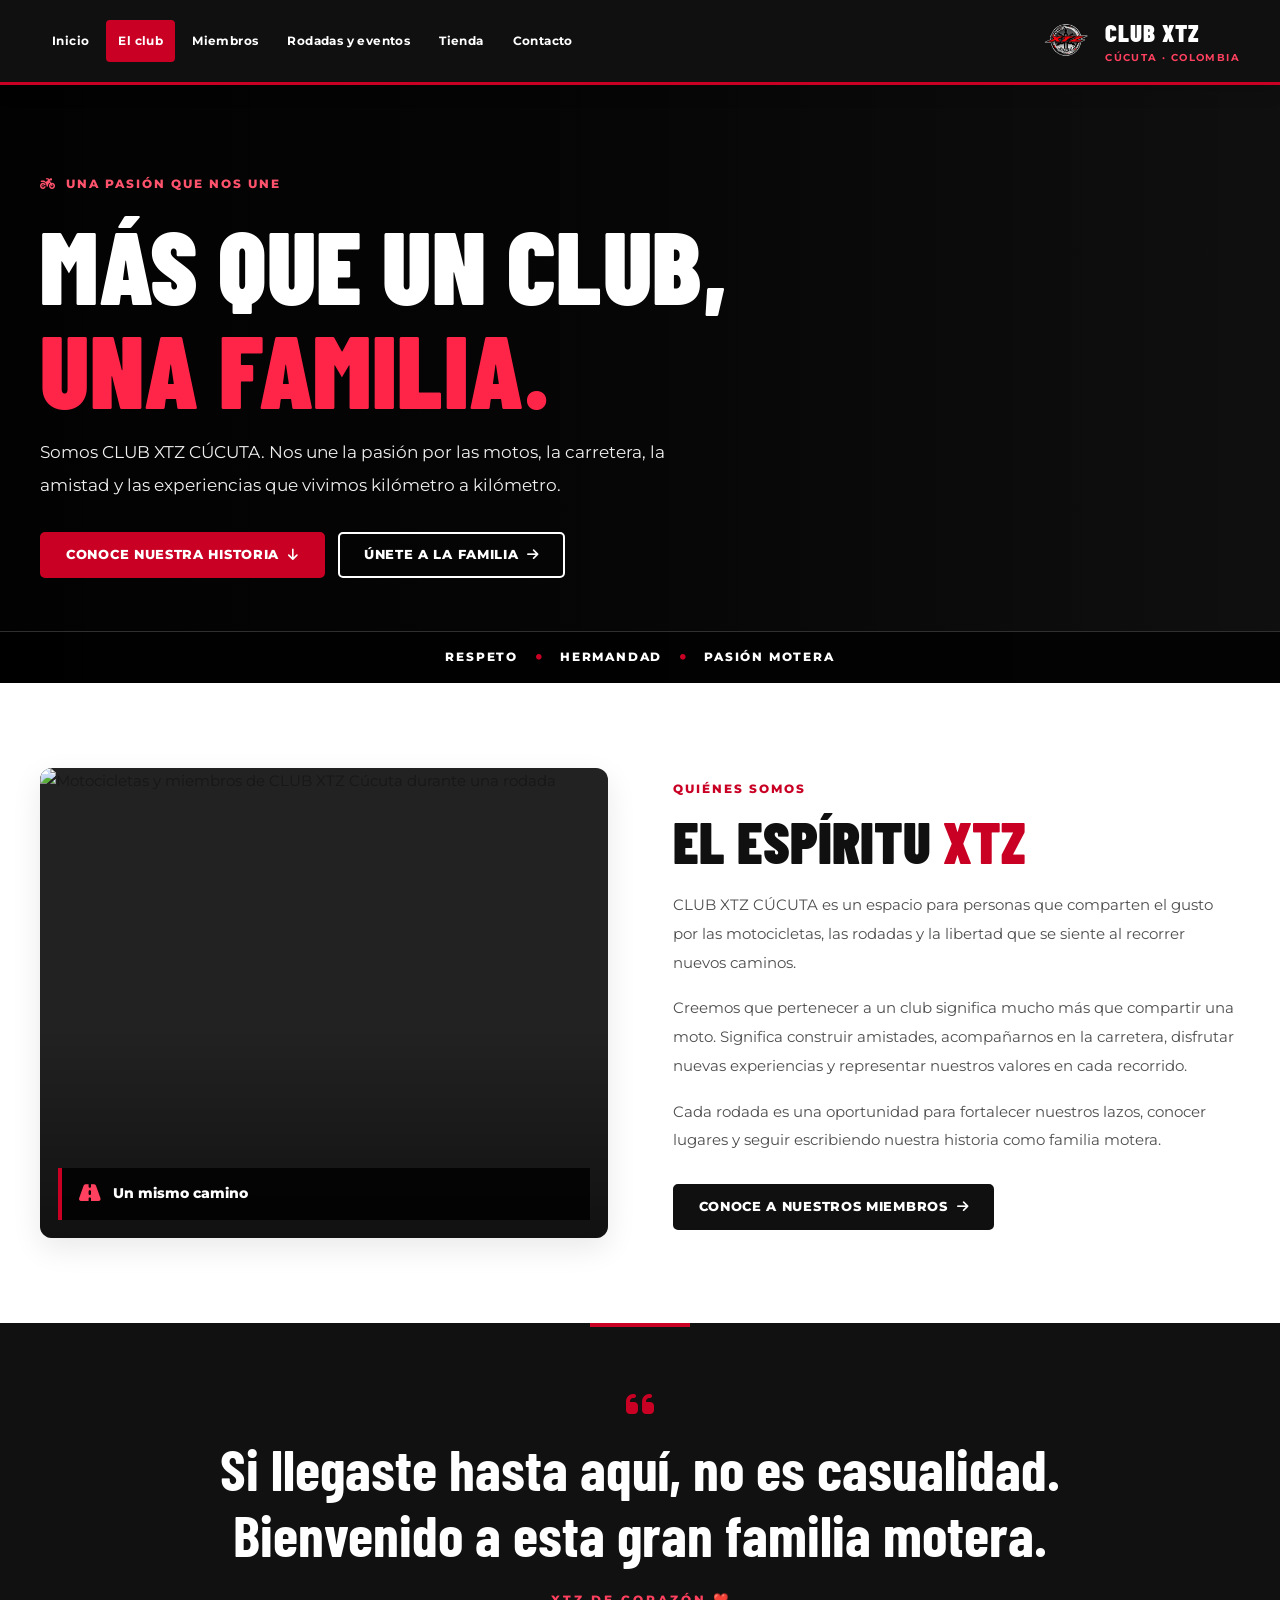
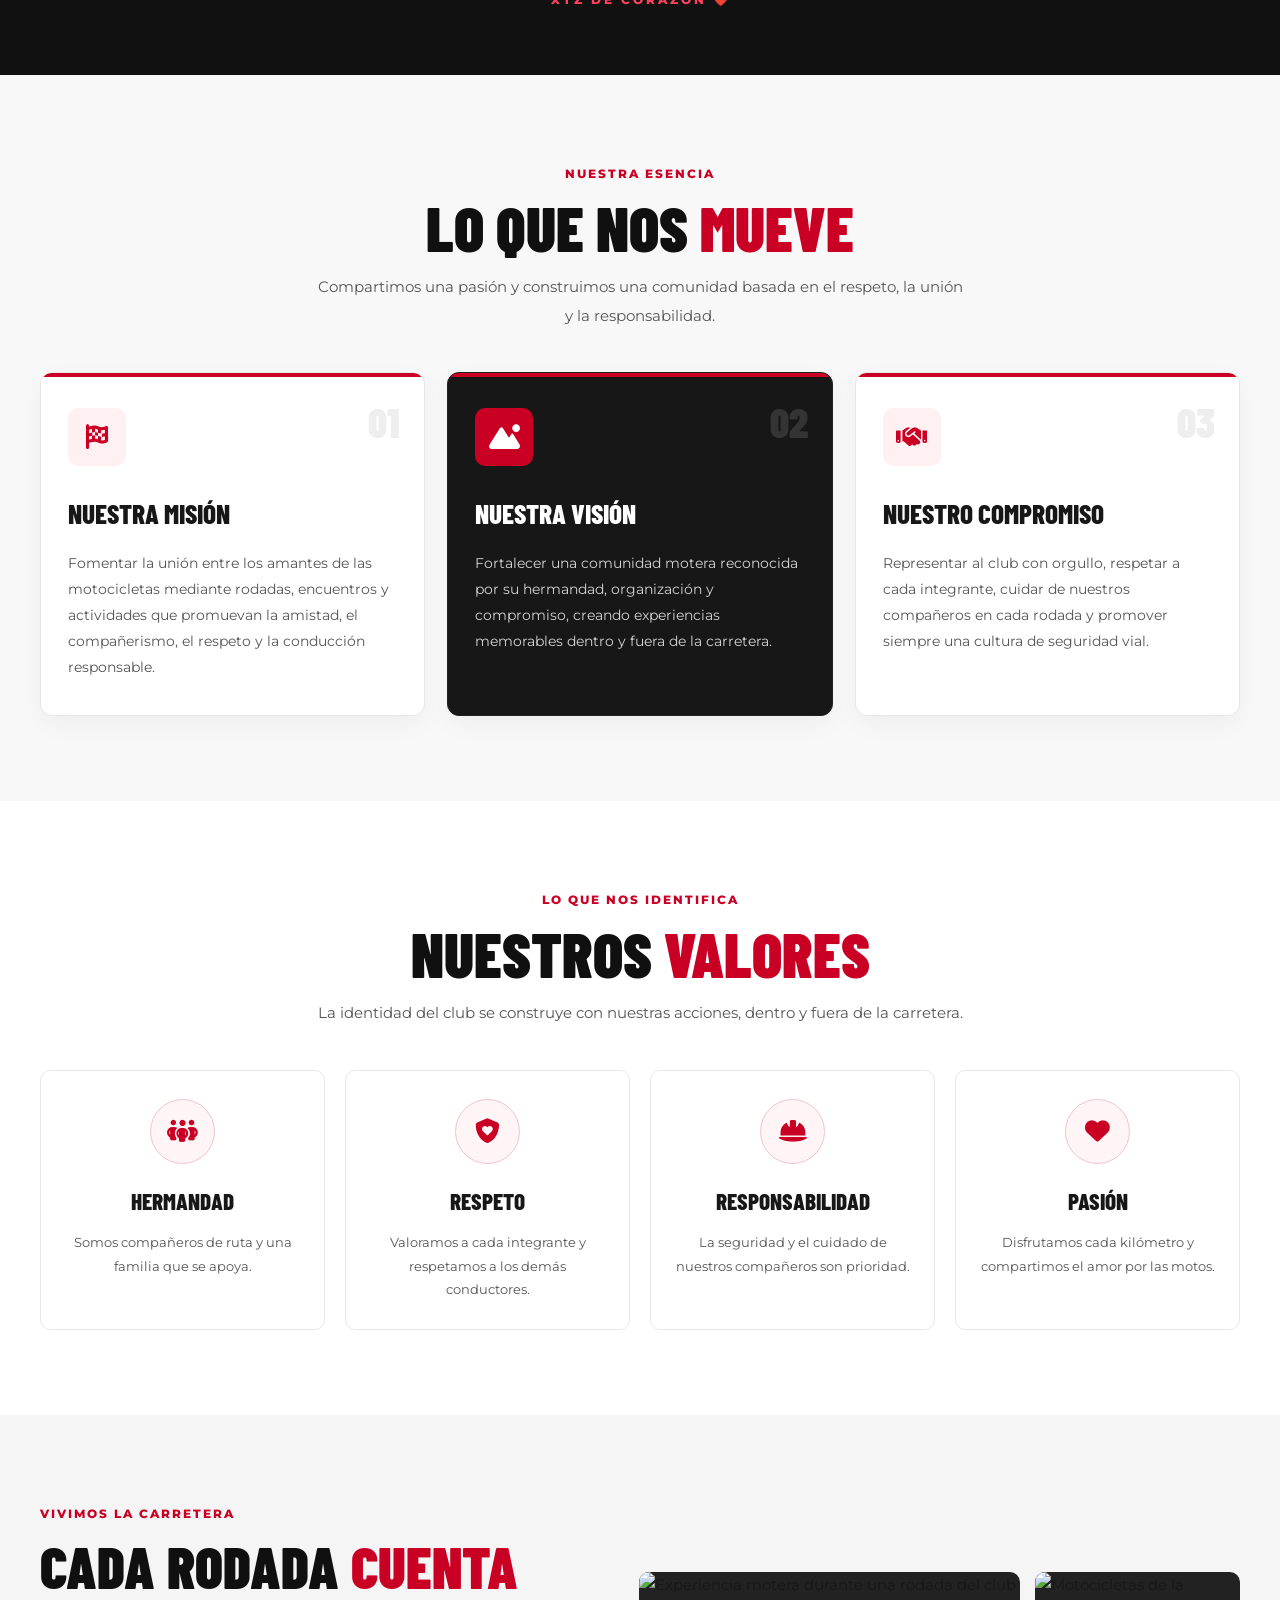
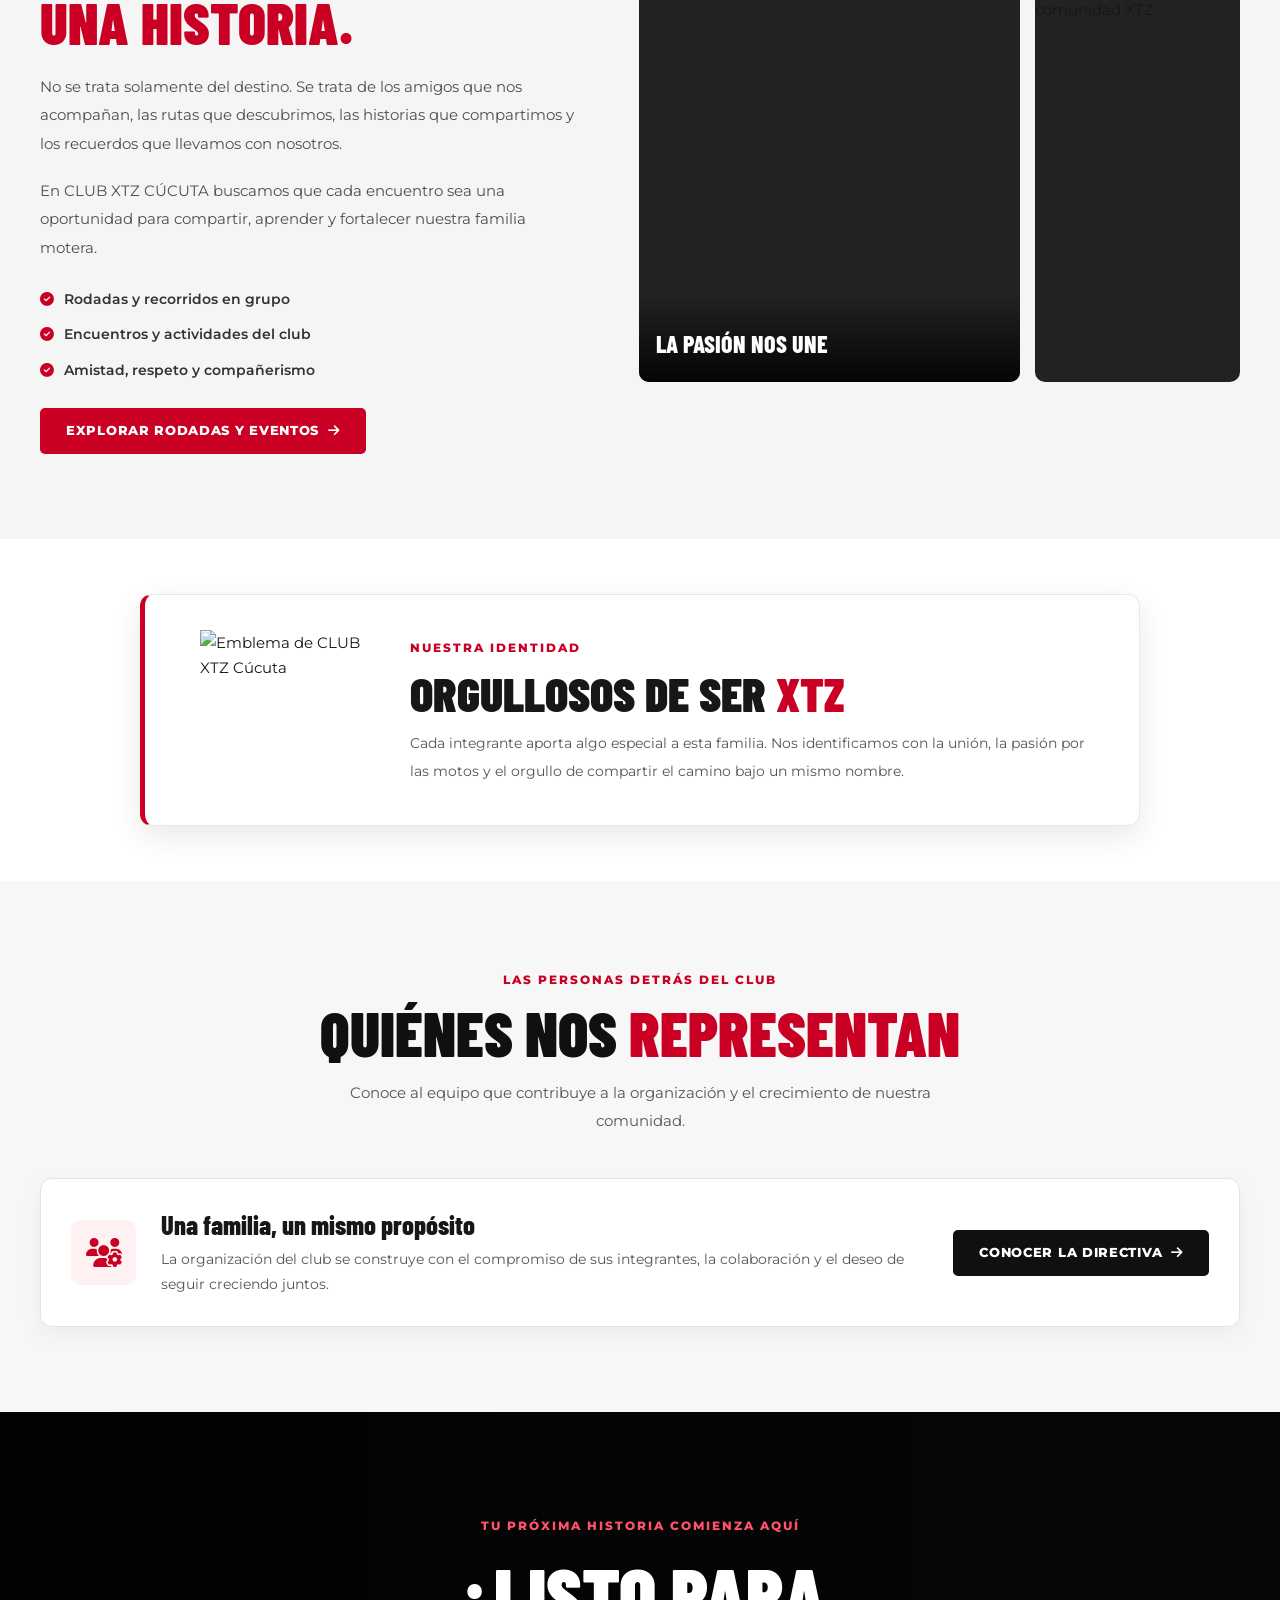
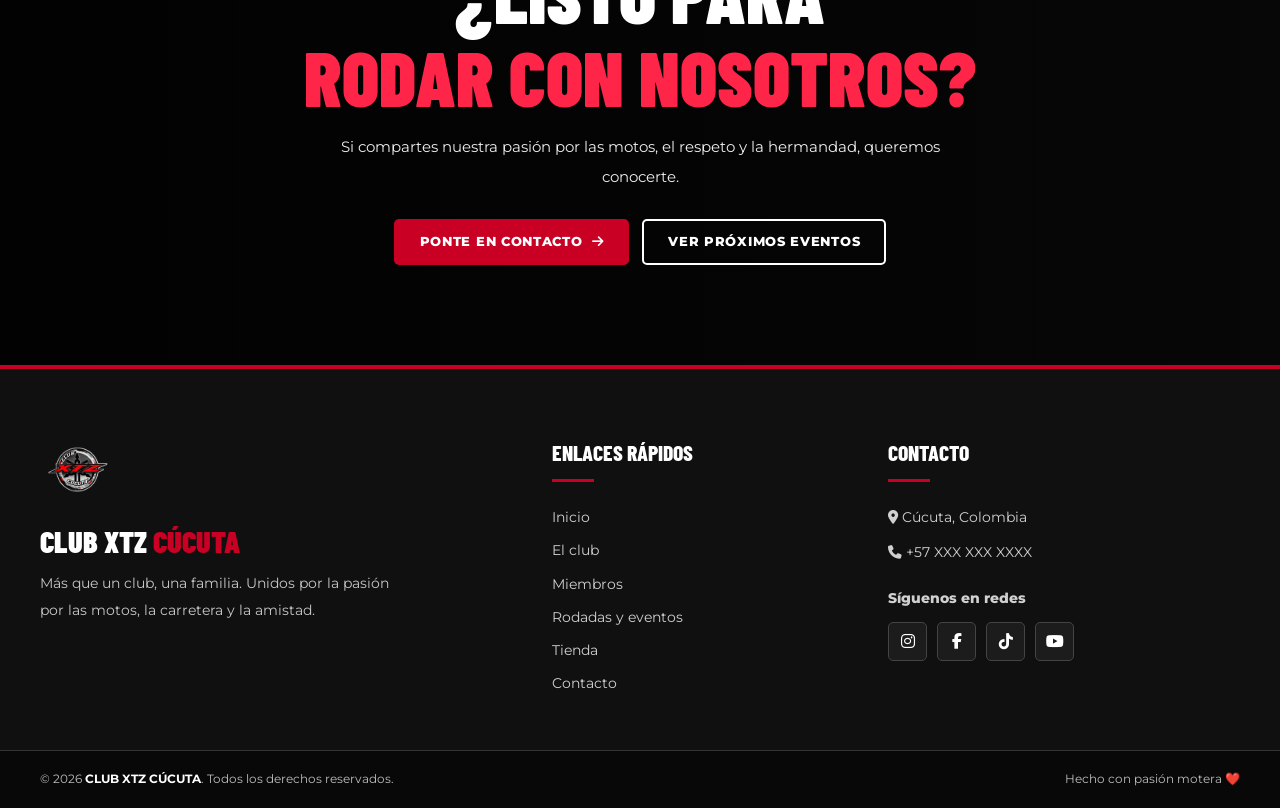
==== clubxtz.html @ 9933eee4 "Update clubxtz.html" ====
<!DOCTYPE html>
<html lang="es">
<head>
  <meta charset="UTF-8">
  <meta name="viewport" content="width=device-width, initial-scale=1.0">

  <title> CLUB | XTZ Cúcuta</title>
  <meta
    name="description"
    content="Conoce la historia, los valores y la pasión motera de CLUB XTZ Cúcuta. Somos una familia unida por las motos, las rodadas y la amistad."
  >

  <link rel="icon" href="XTZ.png" type="image/png">

  <!-- Tipografías -->
  <link rel="preconnect" href="https://fonts.googleapis.com">
  <link rel="preconnect" href="https://fonts.gstatic.com" crossorigin>
  <link
    href="https://fonts.googleapis.com/css2?family=Barlow+Condensed:wght@400;500;600;700;800;900&family=Montserrat:wght@400;500;600;700;800&display=swap"
    rel="stylesheet"
  >

  <!-- Iconos -->
  <link
    rel="stylesheet"
    href="https://cdnjs.cloudflare.com/ajax/libs/font-awesome/6.5.2/css/all.min.css"
  >
  <!-- CSS global y CSS exclusivo de esta página -->
  <link rel="stylesheet" href="styles.css">
  <link rel="stylesheet" href="clubxtz.css">
</head>

<body>

  <!-- ================= HEADER ================= -->
  <header class="site-header">
    <div class="container header-inner">

      <nav class="main-nav" id="mainNav" aria-label="Navegación principal">
        <a href="index.html">Inicio</a>
        <a href="clubxtz.html" class="active" aria-current="page">El club</a>
        <a href="miembros.html">Miembros</a>
        <a href="eventos.html">Rodadas y eventos</a>
        <a href="tienda.html">Tienda</a>
        <a href="contacto.html">Contacto</a>
      </nav>

      <a class="brand" href="index.html" aria-label="CLUB XTZ Cúcuta, inicio">
        <img src="XTZ.png" alt="Logo CLUB XTZ Cúcuta">
        <span>
          <strong>CLUB XTZ</strong>
          <small>CÚCUTA · COLOMBIA</small>
        </span>
      </a>

      <button
        class="menu-toggle"
        id="menuToggle"
        type="button"
        aria-label="Abrir menú"
        aria-controls="mainNav"
        aria-expanded="false"
      >
        <i class="fas fa-bars" aria-hidden="true"></i>
      </button>

    </div>
  </header>

  <main>

    <!-- ================= HERO DEL CLUB ================= -->
    <section class="club-hero">
      <div class="club-hero-shade"></div>

      <div class="container club-hero-content">
        <span class="club-eyebrow">
          <i class="fas fa-motorcycle" aria-hidden="true"></i>
          Una pasión que nos une
        </span>

        <h1>
          MÁS QUE UN CLUB,
          <span>UNA FAMILIA.</span>
        </h1>

        <p>
          Somos CLUB XTZ CÚCUTA. Nos une la pasión por las motos,
          la carretera, la amistad y las experiencias que vivimos
          kilómetro a kilómetro.
        </p>

        <div class="club-hero-actions">
          <a href="#nuestra-historia" class="btn btn-red">
            Conoce nuestra historia
            <i class="fas fa-arrow-down" aria-hidden="true"></i>
          </a>

          <a href="contacto.html" class="btn btn-outline club-hero-outline">
            Únete a la familia
            <i class="fas fa-arrow-right" aria-hidden="true"></i>
          </a>
        </div>
      </div>

      <div class="club-hero-bottom">
        <div class="container">
          <span>RESPETO</span>
          <i class="fas fa-circle" aria-hidden="true"></i>
          <span>HERMANDAD</span>
          <i class="fas fa-circle" aria-hidden="true"></i>
          <span>PASIÓN MOTERA</span>
        </div>
      </div>
    </section>

    <!-- ================= INTRODUCCIÓN ================= -->
    <section class="club-intro club-section" id="nuestra-historia">
      <div class="container club-intro-grid">

        <div class="club-intro-image">
          <img
            src="XTZ.jpg"
            alt="Motocicletas y miembros de CLUB XTZ Cúcuta durante una rodada"
            loading="lazy"
          >

          <div class="club-image-label">
            <i class="fas fa-road" aria-hidden="true"></i>
            <span>Un mismo camino</span>
          </div>
        </div>

        <div class="club-intro-content">
          <span class="club-eyebrow">Quiénes somos</span>

          <h2>
            EL ESPÍRITU
            <span>XTZ</span>
          </h2>

          <p>
            CLUB XTZ CÚCUTA es un espacio para personas que comparten
            el gusto por las motocicletas, las rodadas y la libertad
            que se siente al recorrer nuevos caminos.
          </p>

          <p>
            Creemos que pertenecer a un club significa mucho más que
            compartir una moto. Significa construir amistades,
            acompañarnos en la carretera, disfrutar nuevas experiencias
            y representar nuestros valores en cada recorrido.
          </p>

          <p>
            Cada rodada es una oportunidad para fortalecer nuestros
            lazos, conocer lugares y seguir escribiendo nuestra historia
            como familia motera.
          </p>

          <a href="miembros.html" class="btn btn-black">
            Conoce a nuestros miembros
            <i class="fas fa-arrow-right" aria-hidden="true"></i>
          </a>
        </div>

      </div>
    </section>

    <!-- ================= FRASE DESTACADA ================= -->
    <section class="club-quote">
      <div class="container club-quote-inner">
        <i class="fas fa-quote-left" aria-hidden="true"></i>

        <blockquote>
          Si llegaste hasta aquí, no es casualidad.
          Bienvenido a esta gran familia motera.
        </blockquote>

        <p>XTZ DE CORAZÓN <span>❤️</span></p>
      </div>
    </section>

    <!-- ================= MISIÓN Y VISIÓN ================= -->
    <section class="club-purpose club-section">
      <div class="container">

        <div class="club-section-heading">
          <span class="club-eyebrow">Nuestra esencia</span>
          <h2>LO QUE NOS <span>MUEVE</span></h2>
          <p>
            Compartimos una pasión y construimos una comunidad
            basada en el respeto, la unión y la responsabilidad.
          </p>
        </div>

        <div class="club-purpose-grid">

          <article class="club-purpose-card">
            <div class="club-purpose-icon">
              <i class="fas fa-flag-checkered" aria-hidden="true"></i>
            </div>

            <span class="club-card-number">01</span>

            <h3>NUESTRA MISIÓN</h3>

            <p>
              Fomentar la unión entre los amantes de las motocicletas
              mediante rodadas, encuentros y actividades que promuevan
              la amistad, el compañerismo, el respeto y la conducción
              responsable.
            </p>
          </article>

          <article class="club-purpose-card club-purpose-featured">
            <div class="club-purpose-icon">
              <i class="fas fa-mountain-sun" aria-hidden="true"></i>
            </div>

            <span class="club-card-number">02</span>

            <h3>NUESTRA VISIÓN</h3>

            <p>
              Fortalecer una comunidad motera reconocida por su
              hermandad, organización y compromiso, creando experiencias
              memorables dentro y fuera de la carretera.
            </p>
          </article>

          <article class="club-purpose-card">
            <div class="club-purpose-icon">
              <i class="fas fa-handshake" aria-hidden="true"></i>
            </div>

            <span class="club-card-number">03</span>

            <h3>NUESTRO COMPROMISO</h3>

            <p>
              Representar al club con orgullo, respetar a cada integrante,
              cuidar de nuestros compañeros en cada rodada y promover
              siempre una cultura de seguridad vial.
            </p>
          </article>

        </div>
      </div>
    </section>

    <!-- ================= VALORES ================= -->
    <section class="club-values club-section">
      <div class="container">

        <div class="club-section-heading">
          <span class="club-eyebrow">Lo que nos identifica</span>
          <h2>NUESTROS <span>VALORES</span></h2>
          <p>
            La identidad del club se construye con nuestras acciones,
            dentro y fuera de la carretera.
          </p>
        </div>

        <div class="club-values-grid">

          <article class="club-value">
            <div class="club-value-icon">
              <i class="fas fa-people-group" aria-hidden="true"></i>
            </div>
            <h3>Hermandad</h3>
            <p>Somos compañeros de ruta y una familia que se apoya.</p>
          </article>

          <article class="club-value">
            <div class="club-value-icon">
              <i class="fas fa-shield-heart" aria-hidden="true"></i>
            </div>
            <h3>Respeto</h3>
            <p>Valoramos a cada integrante y respetamos a los demás conductores.</p>
          </article>

          <article class="club-value">
            <div class="club-value-icon">
              <i class="fas fa-helmet-safety" aria-hidden="true"></i>
            </div>
            <h3>Responsabilidad</h3>
            <p>La seguridad y el cuidado de nuestros compañeros son prioridad.</p>
          </article>

          <article class="club-value">
            <div class="club-value-icon">
              <i class="fas fa-heart" aria-hidden="true"></i>
            </div>
            <h3>Pasión</h3>
            <p>Disfrutamos cada kilómetro y compartimos el amor por las motos.</p>
          </article>

        </div>
      </div>
    </section>

    <!-- ================= NUESTRA PASIÓN ================= -->
    <section class="club-experience club-section">
      <div class="container club-experience-grid">

        <div class="club-experience-content">
          <span class="club-eyebrow">Vivimos la carretera</span>

          <h2>
            CADA RODADA
            <span>CUENTA UNA HISTORIA.</span>
          </h2>

          <p>
            No se trata solamente del destino. Se trata de los amigos
            que nos acompañan, las rutas que descubrimos, las historias
            que compartimos y los recuerdos que llevamos con nosotros.
          </p>

          <p>
            En CLUB XTZ CÚCUTA buscamos que cada encuentro sea una
            oportunidad para compartir, aprender y fortalecer
            nuestra familia motera.
          </p>

          <div class="club-experience-points">
            <div>
              <i class="fas fa-check-circle" aria-hidden="true"></i>
              Rodadas y recorridos en grupo
            </div>

            <div>
              <i class="fas fa-check-circle" aria-hidden="true"></i>
              Encuentros y actividades del club
            </div>

            <div>
              <i class="fas fa-check-circle" aria-hidden="true"></i>
              Amistad, respeto y compañerismo
            </div>
          </div>

          <a href="eventos.html" class="btn btn-red">
            Explorar rodadas y eventos
            <i class="fas fa-arrow-right" aria-hidden="true"></i>
          </a>
        </div>

        <div class="club-experience-gallery">
          <figure class="club-gallery-main">
            <img
              src="images/rodada2.jpg"
              alt="Experiencia motera durante una rodada del club"
              loading="lazy"
            >
            <figcaption>La pasión nos une</figcaption>
          </figure>

          <figure class="club-gallery-secondary">
            <img
              src="images/rodada3.jpg"
              alt="Motocicletas de la comunidad XTZ"
              loading="lazy"
            >
          </figure>
        </div>

      </div>
    </section>

    <!-- ================= IDENTIDAD DEL CLUB ================= -->
    <section class="club-identity">
      <div class="container club-identity-inner">

        <img
          src="images/XTZ.png"
          alt="Emblema de CLUB XTZ Cúcuta"
          loading="lazy"
        >

        <div class="club-identity-content">
          <span class="club-eyebrow">Nuestra identidad</span>

          <h2>ORGULLOSOS DE SER <span>XTZ</span></h2>

          <p>
            Cada integrante aporta algo especial a esta familia.
            Nos identificamos con la unión, la pasión por las motos
            y el orgullo de compartir el camino bajo un mismo nombre.
          </p>
        </div>

      </div>
    </section>

    <!-- ================= DIRECTIVA ================= -->
    <section class="club-leadership club-section">
      <div class="container">

        <div class="club-section-heading">
          <span class="club-eyebrow">Las personas detrás del club</span>
          <h2>QUIÉNES NOS <span>REPRESENTAN</span></h2>
          <p>
            Conoce al equipo que contribuye a la organización
            y el crecimiento de nuestra comunidad.
          </p>
        </div>

        <div class="club-leadership-panel">
          <div class="club-leadership-icon">
            <i class="fas fa-users-gear" aria-hidden="true"></i>
          </div>

          <div>
            <h3>Una familia, un mismo propósito</h3>
            <p>
              La organización del club se construye con el compromiso
              de sus integrantes, la colaboración y el deseo de
              seguir creciendo juntos.
            </p>
          </div>

          <a href="index.html#directiva" class="btn btn-black">
            Conocer la directiva
            <i class="fas fa-arrow-right" aria-hidden="true"></i>
          </a>
        </div>

      </div>
    </section>

    <!-- ================= INVITACIÓN FINAL ================= -->
    <section class="club-join">
      <div class="club-join-overlay"></div>

      <div class="container club-join-content">
        <span class="club-eyebrow">Tu próxima historia comienza aquí</span>

        <h2>
          ¿LISTO PARA
          <span>RODAR CON NOSOTROS?</span>
        </h2>

        <p>
          Si compartes nuestra pasión por las motos, el respeto
          y la hermandad, queremos conocerte.
        </p>

        <div class="club-join-actions">
          <a href="contacto.html" class="btn btn-red">
            Ponte en contacto
            <i class="fas fa-arrow-right" aria-hidden="true"></i>
          </a>

          <a href="eventos.html" class="btn btn-outline club-hero-outline">
            Ver próximos eventos
          </a>
        </div>
      </div>
    </section>

  </main>

  <!-- ================= FOOTER ================= -->
  <footer class="site-footer">
    <div class="container">
      <div class="footer-grid">

        <div class="footer-brand">
          <img
            src="XTZ.png"
            alt="Logo CLUB XTZ Cúcuta"
            class="footer-logo"
          >

          <h3>CLUB XTZ <span>CÚCUTA</span></h3>

          <p>
            Más que un club, una familia. Unidos por la pasión
            por las motos, la carretera y la amistad.
          </p>
        </div>

        <div class="footer-column">
          <h4>Enlaces rápidos</h4>
          <a href="index.html">Inicio</a>
          <a href="clubxtz.html" aria-current="page">El club</a>
          <a href="miembros.html">Miembros</a>
          <a href="eventos.html">Rodadas y eventos</a>
          <a href="tienda.html">Tienda</a>
          <a href="contacto.html">Contacto</a>
        </div>

        <div class="footer-column">
          <h4>Contacto</h4>

          <p>
            <i class="fas fa-location-dot" aria-hidden="true"></i>
            Cúcuta, Colombia
          </p>

          <p>
            <i class="fas fa-phone" aria-hidden="true"></i>
            +57 XXX XXX XXXX
          </p>

          <p class="footer-social-title">Síguenos en redes</p>

          <div class="social-links">
            <a href="https://www.instagram.com/" aria-label="Instagram">
              <i class="fab fa-instagram" aria-hidden="true"></i>
            </a>

            <a href="https://www.facebook.com/" aria-label="Facebook">
              <i class="fab fa-facebook-f" aria-hidden="true"></i>
            </a>

            <a href="https://www.tiktok.com/" aria-label="TikTok">
              <i class="fab fa-tiktok" aria-hidden="true"></i>
            </a>

            <a href="https://www.youtube.com/" aria-label="YouTube">
              <i class="fab fa-youtube" aria-hidden="true"></i>
            </a>
          </div>
        </div>

      </div>
    </div>

    <div class="footer-bottom">
      <div class="container footer-bottom-inner">
        <p>© 2026 <strong>CLUB XTZ CÚCUTA</strong>. Todos los derechos reservados.</p>
        <p>Hecho con pasión motera ❤️</p>
      </div>
    </div>
  </footer>

  <!-- ================= MENÚ MÓVIL ================= -->
  <script>
    const menuToggle = document.getElementById("menuToggle");
    const mainNav = document.getElementById("mainNav");

    if (menuToggle && mainNav) {
      menuToggle.addEventListener("click", () => {
        const isOpen = mainNav.classList.toggle("nav-open");

        menuToggle.setAttribute("aria-expanded", String(isOpen));
        menuToggle.setAttribute(
          "aria-label",
          isOpen ? "Cerrar menú" : "Abrir menú"
        );

        const icon = menuToggle.querySelector("i");

        if (icon) {
          icon.classList.toggle("fa-bars", !isOpen);
          icon.classList.toggle("fa-xmark", isOpen);
        }
      });

      mainNav.querySelectorAll("a").forEach((link) => {
        link.addEventListener("click", () => {
          mainNav.classList.remove("nav-open");
          menuToggle.setAttribute("aria-expanded", "false");
          menuToggle.setAttribute("aria-label", "Abrir menú");

          const icon = menuToggle.querySelector("i");

          if (icon) {
            icon.classList.add("fa-bars");
            icon.classList.remove("fa-xmark");
          }
        });
      });
    }
  </script>

</body>
</html>
---- styles.css ----
/* =====================================================
   CLUB XTZ CÚCUTA — ESTILOS GLOBALES
   Fondo blanco, negro y rojo
   ===================================================== */

:root {
  --red: #c90024;
  --red-dark: #96001b;
  --black: #101010;
  --black-soft: #202020;
  --white: #ffffff;
  --gray: #555555;
  --gray-light: #f5f5f5;
  --border: #e5e5e5;
  --font-title: "Barlow Condensed", sans-serif;
  --font-body: "Montserrat", sans-serif;
  --container: 1200px;
  --shadow: 0 10px 30px rgba(0, 0, 0, 0.09);
  --radius: 12px;
}

/* RESET */

* {
  margin: 0;
  padding: 0;
  box-sizing: border-box;
}

html {
  scroll-behavior: smooth;
  scroll-padding-top: 100px;
}

body {
  position: relative;
  min-height: 100vh;
  background-color: #ffffff;
  background-image:
    linear-gradient(
      rgba(255, 255, 255, 0.94),
      rgba(255, 255, 255, 0.94)
    ),
    url("images/XTZ.png");
  background-position: center center, center center;
  background-size: cover, min(620px, 85vw);
  background-repeat: no-repeat, no-repeat;
  background-attachment: fixed, fixed;
  color: #171717;
  font-family: var(--font-body);
  font-size: 15px;
  line-height: 1.7;
}

img {
  display: block;
  max-width: 100%;
}

a {
  color: inherit;
  text-decoration: none;
}

button,
input,
textarea,
select {
  font: inherit;
}

button {
  cursor: pointer;
}

a:focus-visible,
button:focus-visible {
  outline: 3px solid var(--red);
  outline-offset: 4px;
}

.container {
  width: min(var(--container), calc(100% - 40px));
  margin-inline: auto;
}

/* TITULOS Y UTILIDADES COMPARTIDAS */

.section-space {
  padding: 80px 0;
}

.eyebrow {
  display: inline-block;
  color: var(--red);
  font-size: 0.76rem;
  font-weight: 800;
  letter-spacing: 2px;
  text-transform: uppercase;
}

.section-heading {
  margin-bottom: 35px;
  color: var(--black);
  font-family: var(--font-title);
  font-size: clamp(2.3rem, 4vw, 3.5rem);
  font-weight: 800;
  line-height: 1.05;
  text-align: center;
  text-transform: uppercase;
}

.section-heading span {
  color: var(--red);
}

.center-action {
  display: flex;
  justify-content: center;
  margin-top: 30px;
}

/* BOTONES ELEGANTES */

.btn {
  display: inline-flex;
  align-items: center;
  justify-content: center;
  gap: 9px;
  min-height: 46px;
  padding: 12px 24px;
  border: 2px solid transparent;
  border-radius: 5px;
  font-size: 0.82rem;
  font-weight: 800;
  letter-spacing: 0.7px;
  line-height: 1.3;
  text-align: center;
  text-transform: uppercase;
  transition:
    background 0.25s ease,
    color 0.25s ease,
    border-color 0.25s ease,
    transform 0.25s ease,
    box-shadow 0.25s ease;
  cursor: pointer;
}

.btn:hover {
  transform: translateY(-2px);
  box-shadow: 0 7px 18px rgba(0, 0, 0, 0.15);
}

.btn-red {
  border-color: var(--red);
  background: var(--red);
  color: #ffffff;
}

.btn-red:hover {
  border-color: var(--red-dark);
  background: var(--red-dark);
  color: #ffffff;
}

.btn-black {
  border-color: var(--black);
  background: var(--black);
  color: #ffffff;
}

.btn-black:hover {
  border-color: var(--red);
  background: var(--red);
  color: #ffffff;
}

.btn-outline {
  border-color: var(--red);
  background: transparent;
  color: var(--red);
}

.btn-outline:hover {
  background: var(--red);
  color: #ffffff;
}

.btn-full {
  width: 100%;
}

.text-link {
  display: inline-flex;
  align-items: center;
  gap: 8px;
  color: var(--red);
  font-weight: 800;
  text-decoration: none;
  transition: gap 0.2s ease, color 0.2s ease;
}

.text-link:hover {
  gap: 13px;
  color: var(--red-dark);
}

/* =====================================================
   MENÚ PRINCIPAL — NEGRO, BLANCO Y ROJO
   ===================================================== */

.site-header {
  position: sticky;
  z-index: 1000;
  top: 0;
  width: 100%;
  background: #101010;
  border-bottom: 3px solid var(--red);
  box-shadow: 0 5px 18px rgba(0, 0, 0, 0.16);
}

.header-inner {
  display: flex;
  align-items: center;
  justify-content: space-between;
  gap: 25px;
  min-height: 82px;
}

.main-nav {
  display: flex;
  align-items: center;
  flex-wrap: wrap;
  gap: 5px;
}

.main-nav a {
  position: relative;
  display: inline-flex;
  align-items: center;
  min-height: 42px;
  padding: 10px 12px;
  border-radius: 4px;
  background: transparent;
  color: #ffffff;
  font-size: 0.76rem;
  font-weight: 700;
  letter-spacing: 0.4px;
  text-decoration: none;
  transition: background 0.2s ease, color 0.2s ease;
}

.main-nav a:hover {
  background: rgba(201, 0, 36, 0.12);
  color: #ff4b67;
}

/* La página activa se identifica con class="active" */

.main-nav a.active,
.main-nav a[aria-current="page"] {
  background: var(--red);
  color: #ffffff;
}

.main-nav a.active:hover,
.main-nav a[aria-current="page"]:hover {
  background: var(--red-dark);
  color: #ffffff;
}

/* LOGO Y NOMBRE DEL CLUB */

.brand {
  display: flex;
  flex-shrink: 0;
  align-items: center;
  gap: 12px;
  color: #ffffff;
  text-decoration: none;
}

.brand img {
  width: 54px;
  height: 54px;
  object-fit: contain;
}

.brand span {
  display: flex;
  flex-direction: column;
  line-height: 1.15;
}

.brand strong {
  color: #ffffff;
  font-family: var(--font-title);
  font-size: 1.55rem;
  font-weight: 900;
  letter-spacing: 1px;
}

.brand small {
  margin-top: 5px;
  color: #ff405e;
  font-size: 0.63rem;
  font-weight: 700;
  letter-spacing: 1.4px;
}

/* MENÚ MÓVIL */

.menu-toggle {
  display: none;
  width: 44px;
  height: 44px;
  align-items: center;
  justify-content: center;
  border: 1px solid #444444;
  border-radius: 5px;
  background: #202020;
  color: #ffffff;
  font-size: 1.25rem;
}

.menu-toggle:hover {
  border-color: var(--red);
  background: var(--red);
}

/* =====================================================
   FOOTER — TRES COLUMNAS CON FONDO NEGRO
   ===================================================== */

.site-footer {
  position: relative;
  padding: 65px 0 0;
  overflow: hidden;
  background: #101010;
  color: #ffffff;
  border-top: 4px solid var(--red);
}

.footer-grid {
  display: grid;
  grid-template-columns: 1.3fr 0.8fr 1fr;
  align-items: start;
  gap: 55px;
  padding-bottom: 45px;
}

.footer-brand {
  max-width: 360px;
}

.footer-logo {
  width: 75px;
  height: 75px;
  margin-bottom: 16px;
  object-fit: contain;
}

.footer-brand h3 {
  margin-bottom: 12px;
  color: #ffffff;
  font-family: var(--font-title);
  font-size: 1.9rem;
  font-weight: 900;
  line-height: 1.1;
  text-transform: uppercase;
}

.footer-brand h3 span {
  color: var(--red);
}

.footer-brand p {
  color: #c7c7c7;
  font-size: 0.88rem;
  line-height: 1.9;
}

.footer-column h4 {
  position: relative;
  margin-bottom: 24px;
  padding-bottom: 12px;
  color: #ffffff;
  font-family: var(--font-title);
  font-size: 1.35rem;
  font-weight: 800;
  text-transform: uppercase;
}

.footer-column h4::after {
  position: absolute;
  bottom: 0;
  left: 0;
  width: 42px;
  height: 3px;
  background: var(--red);
  content: "";
}

.footer-column > a:not(.btn) {
  display: block;
  width: fit-content;
  margin-bottom: 10px;
  color: #d0d0d0;
  font-size: 0.85rem;
  text-decoration: none;
  transition: color 0.2s ease, padding-left 0.2s ease;
}

.footer-column > a:not(.btn):hover {
  padding-left: 5px;
  color: #ff405e;
}

.footer-column p {
  margin-bottom: 12px;
  color: #d0d0d0;
  font-size: 0.85rem;
  overflow-wrap: anywhere;
}

.footer-social-title {
  margin-top: 22px;
  margin-bottom: 12px;
  color: #ffffff;
  font-size: 0.85rem;
  font-weight: 800;
}

.social-links {
  display: flex;
  flex-wrap: wrap;
  gap: 10px;
}

.social-links a {
  display: inline-flex;
  width: 39px;
  height: 39px;
  align-items: center;
  justify-content: center;
  border: 1px solid #444444;
  border-radius: 5px;
  background: #1c1c1c;
  color: #ffffff;
  font-size: 1rem;
  text-decoration: none;
  transition: background 0.2s ease, border-color 0.2s ease;
}

.social-links a:hover {
  border-color: var(--red);
  background: var(--red);
  color: #ffffff;
}

.footer-bottom {
  border-top: 1px solid #333333;
  background: #080808;
}

.footer-bottom-inner {
  display: flex;
  align-items: center;
  justify-content: space-between;
  gap: 15px;
  padding-top: 18px;
  padding-bottom: 18px;
}

.footer-bottom p {
  color: #bdbdbd;
  font-size: 0.76rem;
}

.footer-bottom strong {
  color: #ffffff;
}

/* =====================================================
   ADAPTACIÓN RESPONSIVE COMPARTIDA
   ===================================================== */

@media (max-width: 1050px) {
  .header-inner {
    gap: 15px;
  }

  .main-nav a {
    padding-inline: 8px;
    font-size: 0.7rem;
  }

  .brand img {
    width: 45px;
    height: 45px;
  }

  .brand strong {
    font-size: 1.3rem;
  }

  .footer-grid {
    gap: 30px;
  }
}

@media (max-width: 850px) {
  .header-inner {
    position: relative;
    min-height: 76px;
  }

  .menu-toggle {
    display: inline-flex;
    flex-shrink: 0;
  }

  .main-nav {
    position: absolute;
    top: calc(100% + 3px);
    right: 0;
    left: 0;
    display: none;
    align-items: stretch;
    flex-direction: column;
    gap: 4px;
    max-height: calc(100vh - 85px);
    padding: 15px;
    overflow-y: auto;
    border-top: 1px solid #333333;
    background: #101010;
    box-shadow: 0 12px 20px rgba(0, 0, 0, 0.2);
  }

  .main-nav.nav-open {
    display: flex;
  }

  .main-nav a {
    width: 100%;
    padding: 12px 15px;
    font-size: 0.85rem;
  }

  .footer-grid {
    grid-template-columns: repeat(2, minmax(0, 1fr));
    gap: 35px;
  }

  .footer-brand {
    grid-column: 1 / -1;
    max-width: 520px;
  }
}

@media (max-width: 550px) {
  .container {
    width: calc(100% - 30px);
  }

  .section-space {
    padding: 55px 0;
  }

  .footer-grid {
    grid-template-columns: 1fr;
    gap: 30px;
  }

  .footer-brand {
    grid-column: auto;
  }

  .site-footer {
    padding-top: 45px;
  }

  .footer-bottom-inner {
    align-items: flex-start;
    flex-direction: column;
    gap: 5px;
  }

  .brand img {
    width: 43px;
    height: 43px;
  }

  .brand strong {
    font-size: 1.25rem;
  }

  .brand small {
    font-size: 0.56rem;
  }
}

@media (prefers-reduced-motion: reduce) {
  *,
  *::before,
  *::after {
    scroll-behavior: auto !important;
    transition-duration: 0.01ms !important;
  }
}
---- clubxtz.css ----
/* =====================================================
   CLUB XTZ CÚCUTA
   clubxtz.css — Estilos exclusivos de la página El Club
   ===================================================== */

/* VARIABLES Y ESTILOS BASE PROPIOS DE ESTA PÁGINA */

.club-section {
  padding: 85px 0;
}

.club-eyebrow {
  display: inline-flex;
  align-items: center;
  gap: 9px;
  color: var(--red);
  font-size: 0.75rem;
  font-weight: 800;
  letter-spacing: 2px;
  text-transform: uppercase;
}

.club-section-heading {
  max-width: 760px;
  margin: 0 auto 42px;
  text-align: center;
}

.club-section-heading h2 {
  margin: 10px 0 15px;
  color: var(--black);
  font-family: var(--font-title);
  font-size: clamp(2.5rem, 5vw, 3.9rem);
  font-weight: 900;
  line-height: 1;
  text-transform: uppercase;
}

.club-section-heading h2 span {
  color: var(--red);
}

.club-section-heading > p {
  max-width: 650px;
  margin: 0 auto;
  color: #555555;
  font-size: 0.94rem;
  line-height: 1.9;
}

/* =====================================================
   HERO PRINCIPAL
   ===================================================== */

.club-hero {
  position: relative;
  display: flex;
  min-height: 540px;
  align-items: center;
  overflow: hidden;
  background-color: #161616;
  background-image: url("images/rodada1.jpg");
  background-position: center 48%;
  background-size: cover;
  color: #ffffff;
}

.club-hero-shade {
  position: absolute;
  inset: 0;
  background:
    linear-gradient(
      90deg,
      rgba(0, 0, 0, 0.91) 0%,
      rgba(0, 0, 0, 0.74) 48%,
      rgba(0, 0, 0, 0.30) 100%
    );
}

.club-hero-content {
  position: relative;
  z-index: 2;
  padding-top: 85px;
  padding-bottom: 105px;
}

.club-hero .club-eyebrow {
  color: #ff526c;
}

.club-hero h1 {
  max-width: 850px;
  margin: 20px 0;
  color: #ffffff;
  font-family: var(--font-title);
  font-size: clamp(3.3rem, 8vw, 6.5rem);
  font-weight: 900;
  line-height: 0.94;
  letter-spacing: 0.5px;
  text-transform: uppercase;
}

.club-hero h1 span {
  display: block;
  margin-top: 8px;
  color: #ff2549;
}

.club-hero-content > p {
  max-width: 650px;
  margin-bottom: 30px;
  color: #f0f0f0;
  font-size: clamp(0.94rem, 2vw, 1.08rem);
  line-height: 1.9;
}

.club-hero-actions,
.club-join-actions {
  display: flex;
  flex-wrap: wrap;
  align-items: center;
  gap: 13px;
}

.club-hero-outline {
  border-color: #ffffff;
  color: #ffffff;
}

.club-hero-outline:hover {
  border-color: var(--red);
  background: var(--red);
  color: #ffffff;
}

.club-hero-bottom {
  position: absolute;
  z-index: 2;
  right: 0;
  bottom: 0;
  left: 0;
  padding: 15px 0;
  border-top: 1px solid rgba(255, 255, 255, 0.18);
  background: rgba(0, 0, 0, 0.78);
}

.club-hero-bottom .container {
  display: flex;
  align-items: center;
  justify-content: center;
  flex-wrap: wrap;
  gap: 18px;
}

.club-hero-bottom span {
  color: #ffffff;
  font-size: 0.75rem;
  font-weight: 800;
  letter-spacing: 1.8px;
}

.club-hero-bottom i {
  color: var(--red);
  font-size: 0.35rem;
}

/* =====================================================
   INTRODUCCIÓN E HISTORIA
   ===================================================== */

.club-intro {
  background: transparent;
}

.club-intro-grid {
  display: grid;
  grid-template-columns: 1fr 1fr;
  align-items: center;
  gap: 65px;
}

.club-intro-image {
  position: relative;
  min-height: 470px;
  overflow: hidden;
  border-radius: var(--radius);
  background: #222222;
  box-shadow: var(--shadow);
}

.club-intro-image::after {
  position: absolute;
  inset: 0;
  background: linear-gradient(
    to top,
    rgba(0, 0, 0, 0.5),
    transparent 45%
  );
  content: "";
  pointer-events: none;
}

.club-intro-image img {
  position: absolute;
  inset: 0;
  width: 100%;
  height: 100%;
  object-fit: cover;
  transition: transform 0.6s ease;
}

.club-intro-image:hover img {
  transform: scale(1.04);
}

.club-image-label {
  position: absolute;
  z-index: 2;
  right: 18px;
  bottom: 18px;
  left: 18px;
  display: flex;
  align-items: center;
  gap: 12px;
  padding: 14px 17px;
  border-left: 4px solid var(--red);
  background: rgba(0, 0, 0, 0.83);
  color: #ffffff;
  font-size: 0.86rem;
  font-weight: 800;
}

.club-image-label i {
  color: #ff405e;
  font-size: 1.2rem;
}

.club-intro-content h2,
.club-experience-content h2 {
  margin: 12px 0 22px;
  color: var(--black);
  font-family: var(--font-title);
  font-size: clamp(2.7rem, 4.5vw, 4rem);
  font-weight: 900;
  line-height: 0.98;
  text-transform: uppercase;
}

.club-intro-content h2 span,
.club-experience-content h2 span {
  color: var(--red);
}

.club-intro-content > p,
.club-experience-content > p {
  margin-bottom: 17px;
  color: #4e4e4e;
  font-size: 0.92rem;
  line-height: 1.95;
}

.club-intro-content .btn {
  margin-top: 12px;
}

/* =====================================================
   FRASE DESTACADA
   ===================================================== */

.club-quote {
  position: relative;
  overflow: hidden;
  padding: 65px 0;
  background: #111111;
  color: #ffffff;
  text-align: center;
}

.club-quote::before {
  position: absolute;
  top: 0;
  left: 50%;
  width: 100px;
  height: 4px;
  background: var(--red);
  content: "";
  transform: translateX(-50%);
}

.club-quote-inner {
  max-width: 900px;
}

.club-quote-inner > i {
  margin-bottom: 15px;
  color: var(--red);
  font-size: 2rem;
}

.club-quote blockquote {
  color: #ffffff;
  font-family: var(--font-title);
  font-size: clamp(2rem, 4.5vw, 3.6rem);
  font-weight: 700;
  line-height: 1.15;
}

.club-quote-inner > p {
  margin-top: 22px;
  color: #ff405e;
  font-size: 0.78rem;
  font-weight: 800;
  letter-spacing: 3px;
}

.club-quote-inner > p span {
  letter-spacing: 0;
}

/* =====================================================
   MISIÓN, VISIÓN Y COMPROMISO
   ===================================================== */

.club-purpose {
  background: #f8f8f8;
}

.club-purpose-grid {
  display: grid;
  grid-template-columns: repeat(3, minmax(0, 1fr));
  gap: 22px;
}

.club-purpose-card {
  position: relative;
  padding: 35px 27px;
  overflow: hidden;
  border: 1px solid #e7e7e7;
  border-radius: var(--radius);
  background: #ffffff;
  box-shadow: 0 8px 25px rgba(0, 0, 0, 0.045);
  transition: transform 0.3s ease, box-shadow 0.3s ease;
}

.club-purpose-card:hover {
  transform: translateY(-6px);
  box-shadow: 0 16px 32px rgba(0, 0, 0, 0.09);
}

.club-purpose-card::before {
  position: absolute;
  top: 0;
  right: 0;
  left: 0;
  height: 4px;
  background: var(--red);
  content: "";
}

.club-purpose-icon {
  display: grid;
  width: 58px;
  height: 58px;
  margin-bottom: 24px;
  place-items: center;
  border-radius: 10px;
  background: #fff0f2;
  color: var(--red);
  font-size: 1.55rem;
}

.club-card-number {
  position: absolute;
  top: 28px;
  right: 24px;
  color: #eeeeee;
  font-family: var(--font-title);
  font-size: 2.6rem;
  font-weight: 900;
  line-height: 1;
}

.club-purpose-card h3 {
  position: relative;
  margin-bottom: 13px;
  color: #171717;
  font-family: var(--font-title);
  font-size: 1.7rem;
  font-weight: 800;
  text-transform: uppercase;
}

.club-purpose-card p {
  color: #555555;
  font-size: 0.86rem;
  line-height: 1.9;
}

.club-purpose-featured {
  border-color: #222222;
  background: #171717;
}

.club-purpose-featured h3 {
  color: #ffffff;
}

.club-purpose-featured p {
  color: #d4d4d4;
}

.club-purpose-featured .club-card-number {
  color: #343434;
}

.club-purpose-featured .club-purpose-icon {
  background: var(--red);
  color: #ffffff;
}

/* =====================================================
   VALORES DEL CLUB
   ===================================================== */

.club-values {
  background: #ffffff;
}

.club-values-grid {
  display: grid;
  grid-template-columns: repeat(4, minmax(0, 1fr));
  gap: 20px;
}

.club-value {
  padding: 28px 20px;
  border: 1px solid #e8e8e8;
  border-radius: 10px;
  background: #ffffff;
  text-align: center;
  transition: border-color 0.25s ease, transform 0.25s ease;
}

.club-value:hover {
  transform: translateY(-5px);
  border-color: var(--red);
}

.club-value-icon {
  display: grid;
  width: 65px;
  height: 65px;
  margin: 0 auto 18px;
  place-items: center;
  border: 1px solid #f1c4cc;
  border-radius: 50%;
  background: #fff5f6;
  color: var(--red);
  font-size: 1.55rem;
}

.club-value h3 {
  margin-bottom: 10px;
  color: #171717;
  font-family: var(--font-title);
  font-size: 1.45rem;
  font-weight: 800;
  text-transform: uppercase;
}

.club-value p {
  color: #555555;
  font-size: 0.81rem;
  line-height: 1.8;
}

/* =====================================================
   EXPERIENCIAS Y GALERÍA
   ===================================================== */

.club-experience {
  background: #f5f5f5;
}

.club-experience-grid {
  display: grid;
  grid-template-columns: 0.95fr 1.05fr;
  align-items: center;
  gap: 55px;
}

.club-experience-content > p {
  margin-bottom: 18px;
}

.club-experience-points {
  display: grid;
  gap: 12px;
  margin: 25px 0;
}

.club-experience-points > div {
  display: flex;
  align-items: flex-start;
  gap: 10px;
  color: #333333;
  font-size: 0.87rem;
  font-weight: 600;
}

.club-experience-points i {
  margin-top: 5px;
  color: var(--red);
}

.club-experience-gallery {
  display: grid;
  grid-template-columns: 1.3fr 0.7fr;
  align-items: stretch;
  gap: 15px;
  min-height: 410px;
}

.club-gallery-main,
.club-gallery-secondary {
  position: relative;
  min-width: 0;
  min-height: 0;
  overflow: hidden;
  border-radius: 10px;
  background: #222222;
}

.club-gallery-main img,
.club-gallery-secondary img {
  width: 100%;
  height: 100%;
  object-fit: cover;
  transition: transform 0.5s ease;
}

.club-gallery-main:hover img,
.club-gallery-secondary:hover img {
  transform: scale(1.05);
}

.club-gallery-main figcaption {
  position: absolute;
  right: 0;
  bottom: 0;
  left: 0;
  padding: 30px 17px 17px;
  background: linear-gradient(transparent, rgba(0, 0, 0, 0.88));
  color: #ffffff;
  font-family: var(--font-title);
  font-size: 1.5rem;
  font-weight: 800;
  text-transform: uppercase;
}

/* =====================================================
   IDENTIDAD Y LOGO
   ===================================================== */

.club-identity {
  padding: 55px 0;
  background: #ffffff;
}

.club-identity-inner {
  display: grid;
  grid-template-columns: 180px 1fr;
  align-items: center;
  gap: 40px;
  max-width: 1000px;
  padding: 35px 45px;
  border: 1px solid #e7e7e7;
  border-left: 5px solid var(--red);
  border-radius: var(--radius);
  background: #ffffff;
  box-shadow: var(--shadow);
}

.club-identity-inner > img {
  width: 160px;
  height: 160px;
  margin: 0 auto;
  object-fit: contain;
}

.club-identity-content h2 {
  margin: 8px 0 12px;
  color: #171717;
  font-family: var(--font-title);
  font-size: clamp(2rem, 4vw, 3rem);
  font-weight: 900;
  line-height: 1.05;
  text-transform: uppercase;
}

.club-identity-content h2 span {
  color: var(--red);
}

.club-identity-content p {
  color: #555555;
  font-size: 0.9rem;
  line-height: 1.9;
}

/* =====================================================
   EQUIPO DIRECTIVO
   ===================================================== */

.club-leadership {
  background: #f7f7f7;
}

.club-leadership-panel {
  display: grid;
  grid-template-columns: auto 1fr auto;
  align-items: center;
  gap: 25px;
  padding: 30px;
  border: 1px solid #e4e4e4;
  border-radius: var(--radius);
  background: #ffffff;
  box-shadow: 0 8px 24px rgba(0, 0, 0, 0.05);
}

.club-leadership-icon {
  display: grid;
  width: 65px;
  height: 65px;
  place-items: center;
  border-radius: 10px;
  background: #fff0f2;
  color: var(--red);
  font-size: 1.8rem;
}

.club-leadership-panel h3 {
  margin-bottom: 7px;
  color: #171717;
  font-family: var(--font-title);
  font-size: 1.65rem;
  font-weight: 800;
  line-height: 1.2;
}

.club-leadership-panel p {
  color: #555555;
  font-size: 0.85rem;
  line-height: 1.8;
}

/* =====================================================
   INVITACIÓN FINAL
   ===================================================== */

.club-join {
  position: relative;
  overflow: hidden;
  padding: 100px 0;
  background-color: #171717;
  background-image: url("images/rodada4.jpg");
  background-position: center 48%;
  background-size: cover;
  color: #ffffff;
}

.club-join-overlay {
  position: absolute;
  inset: 0;
  background: linear-gradient(
    90deg,
    rgba(0, 0, 0, 0.93),
    rgba(0, 0, 0, 0.72)
  );
}

.club-join-content {
  position: relative;
  z-index: 1;
  max-width: 850px;
  text-align: center;
}

.club-join-content .club-eyebrow {
  color: #ff526c;
}

.club-join-content h2 {
  margin: 18px 0;
  color: #ffffff;
  font-family: var(--font-title);
  font-size: clamp(2.7rem, 6vw, 5rem);
  font-weight: 900;
  line-height: 0.98;
  text-transform: uppercase;
}

.club-join-content h2 span {
  display: block;
  margin-top: 8px;
  color: #ff2549;
}

.club-join-content > p {
  max-width: 650px;
  margin: 0 auto 28px;
  color: #eeeeee;
  font-size: 0.96rem;
  line-height: 1.9;
}

.club-join-actions {
  justify-content: center;
}

/* =====================================================
   TABLET
   ===================================================== */

@media (max-width: 950px) {
  .club-intro-grid,
  .club-experience-grid {
    grid-template-columns: 1fr;
    gap: 35px;
  }

  .club-intro-image {
    min-height: 390px;
  }

  .club-purpose-grid {
    grid-template-columns: repeat(2, minmax(0, 1fr));
  }

  .club-purpose-card:last-child {
    grid-column: 1 / -1;
  }

  .club-values-grid {
    grid-template-columns: repeat(2, minmax(0, 1fr));
  }

  .club-experience-gallery {
    min-height: 360px;
  }

  .club-leadership-panel {
    grid-template-columns: auto 1fr;
  }

  .club-leadership-panel > .btn {
    grid-column: 1 / -1;
    justify-self: start;
  }
}

/* =====================================================
   MÓVIL
   ===================================================== */

@media (max-width: 600px) {
  .club-section {
    padding: 58px 0;
  }

  .club-hero {
    min-height: 500px;
    background-position: 58% center;
  }

  .club-hero-content {
    padding-top: 65px;
    padding-bottom: 105px;
  }

  .club-hero h1 {
    font-size: clamp(2.8rem, 12vw, 4.1rem);
  }

  .club-hero-content > p {
    font-size: 0.9rem;
  }

  .club-hero-actions,
  .club-join-actions {
    align-items: stretch;
    flex-direction: column;
  }

  .club-hero-actions .btn,
  .club-join-actions .btn {
    width: 100%;
  }

  .club-hero-bottom .container {
    gap: 9px;
  }

  .club-hero-bottom span {
    font-size: 0.62rem;
    letter-spacing: 1px;
  }

  .club-intro-image {
    min-height: 290px;
  }

  .club-intro-content h2,
  .club-experience-content h2 {
    font-size: 2.8rem;
  }

  .club-quote {
    padding: 50px 0;
  }

  .club-quote blockquote {
    font-size: 2.15rem;
  }

  .club-purpose-grid,
  .club-values-grid {
    grid-template-columns: 1fr;
  }

  .club-purpose-card:last-child {
    grid-column: auto;
  }

  .club-purpose-card {
    padding: 28px 23px;
  }

  .club-experience-gallery {
    grid-template-columns: 1fr 0.7fr;
    min-height: 270px;
    gap: 10px;
  }

  .club-gallery-main figcaption {
    font-size: 1.1rem;
  }

  .club-identity-inner {
    grid-template-columns: 1fr;
    gap: 20px;
    padding: 28px 22px;
    text-align: center;
  }

  .club-identity-inner > img {
    width: 120px;
    height: 120px;
  }

  .club-leadership-panel {
    grid-template-columns: 1fr;
    padding: 25px 20px;
  }

  .club-leadership-icon {
    width: 55px;
    height: 55px;
  }

  .club-leadership-panel > .btn {
    width: 100%;
    grid-column: auto;
  }

  .club-join {
    padding: 70px 0;
  }

  .club-join-content h2 {
    font-size: 2.8rem;
  }
}

/* =====================================================
   MOVIMIENTO REDUCIDO
   ===================================================== */

@media (prefers-reduced-motion: reduce) {
  .club-intro-image img,
  .club-purpose-card,
  .club-value,
  .club-gallery-main img,
  .club-gallery-secondary img {
    transition: none;
  }
}
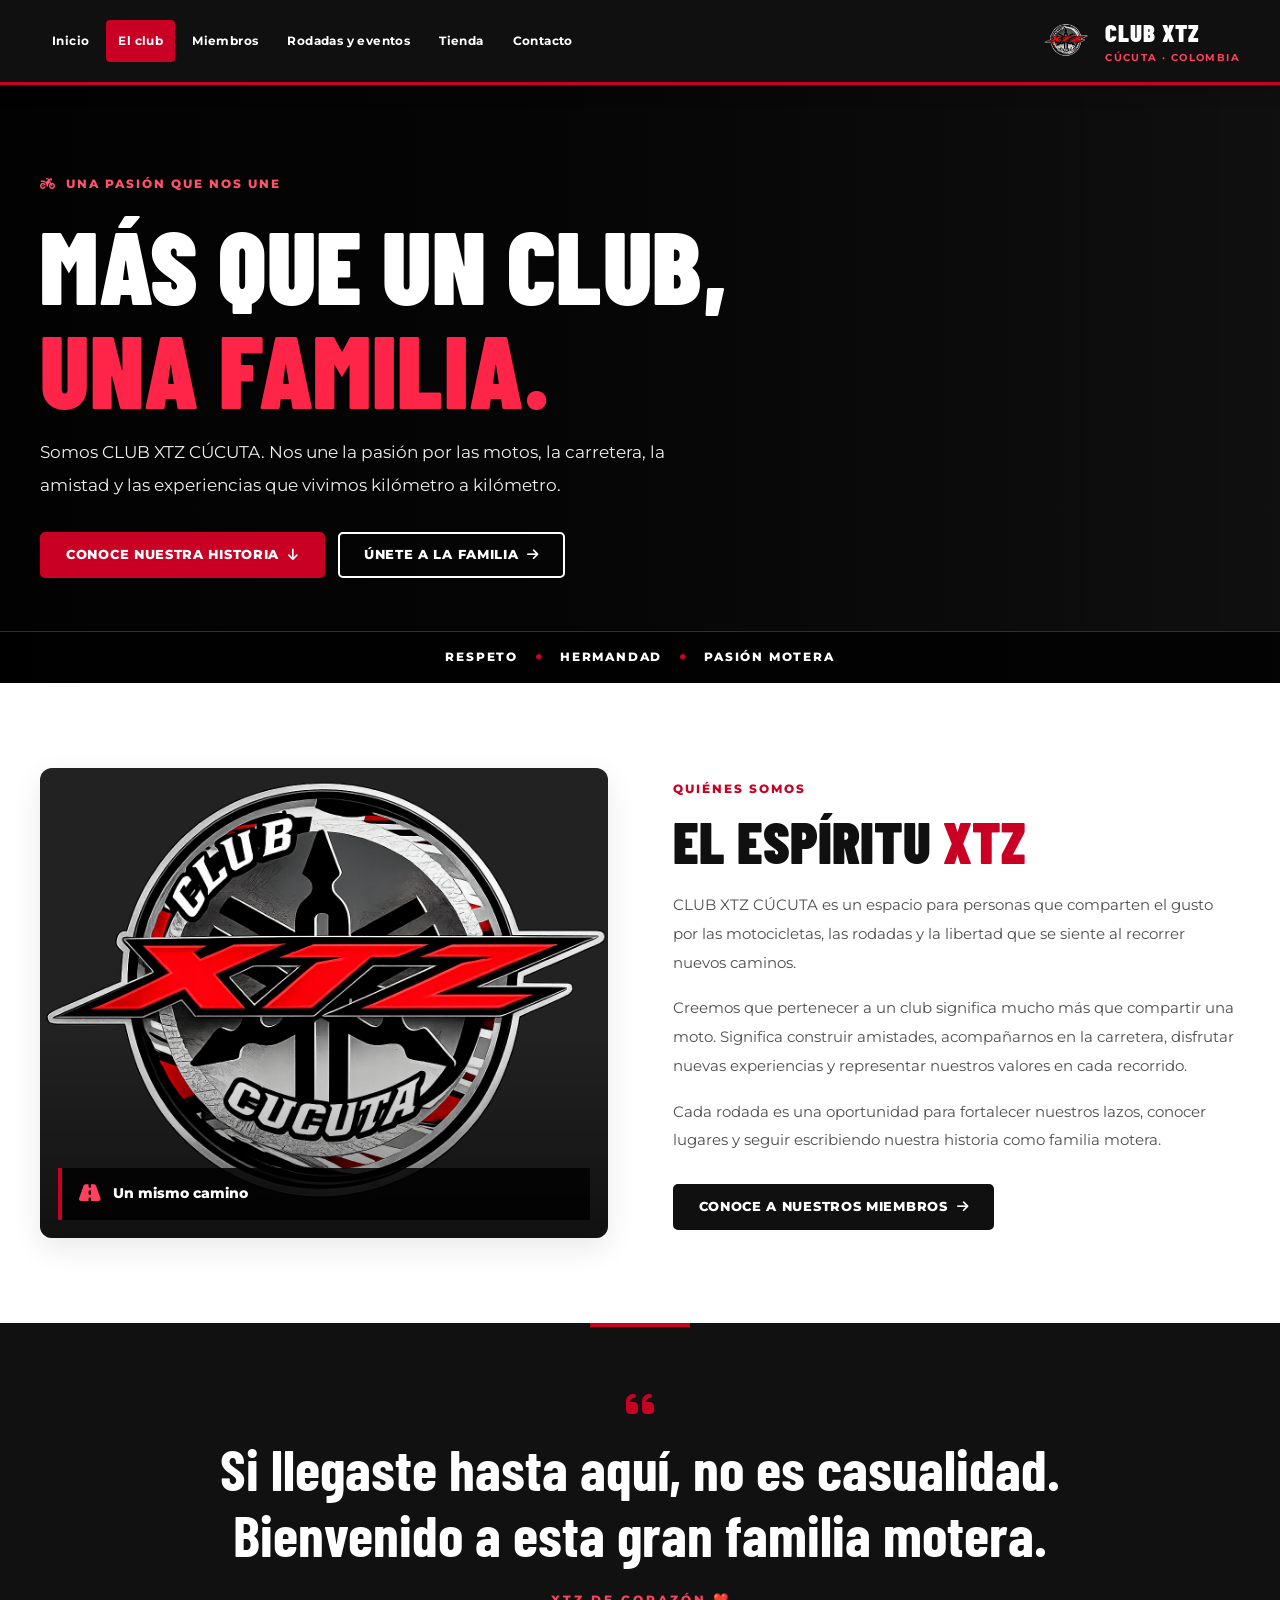
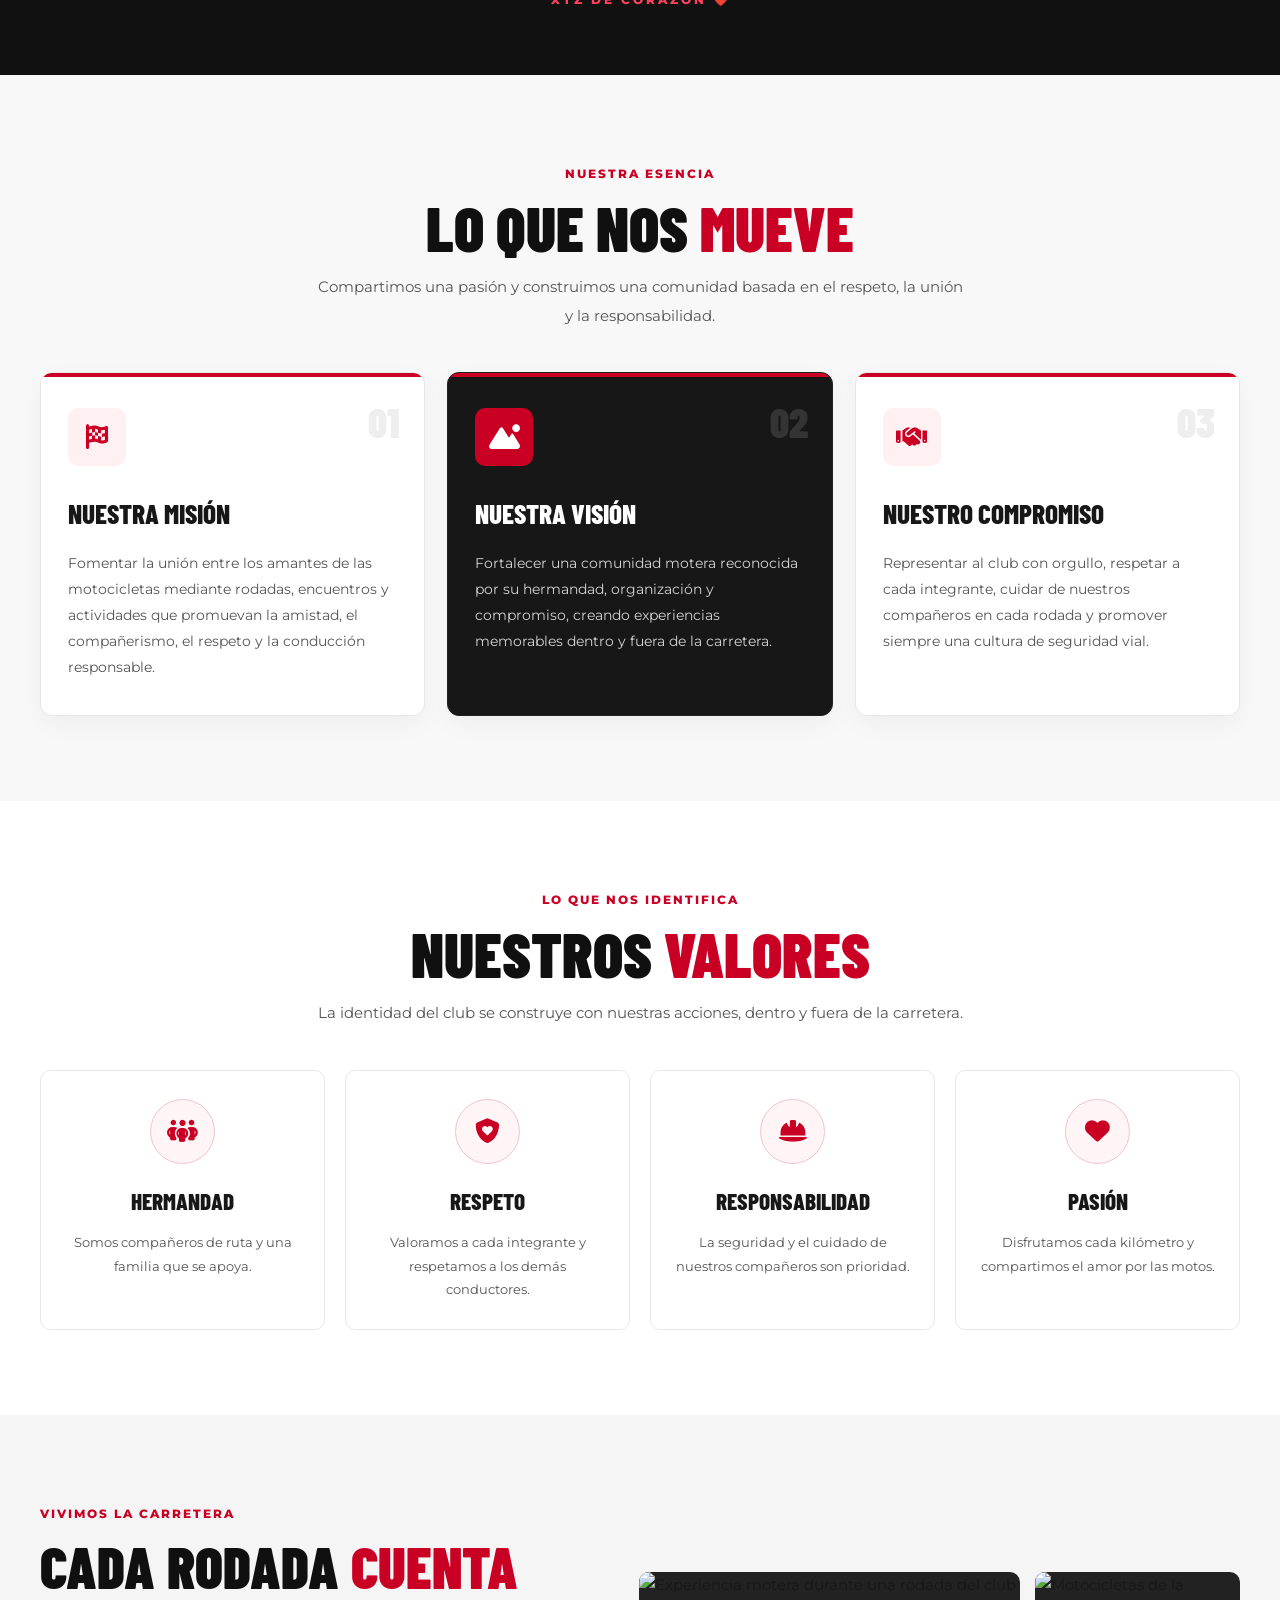
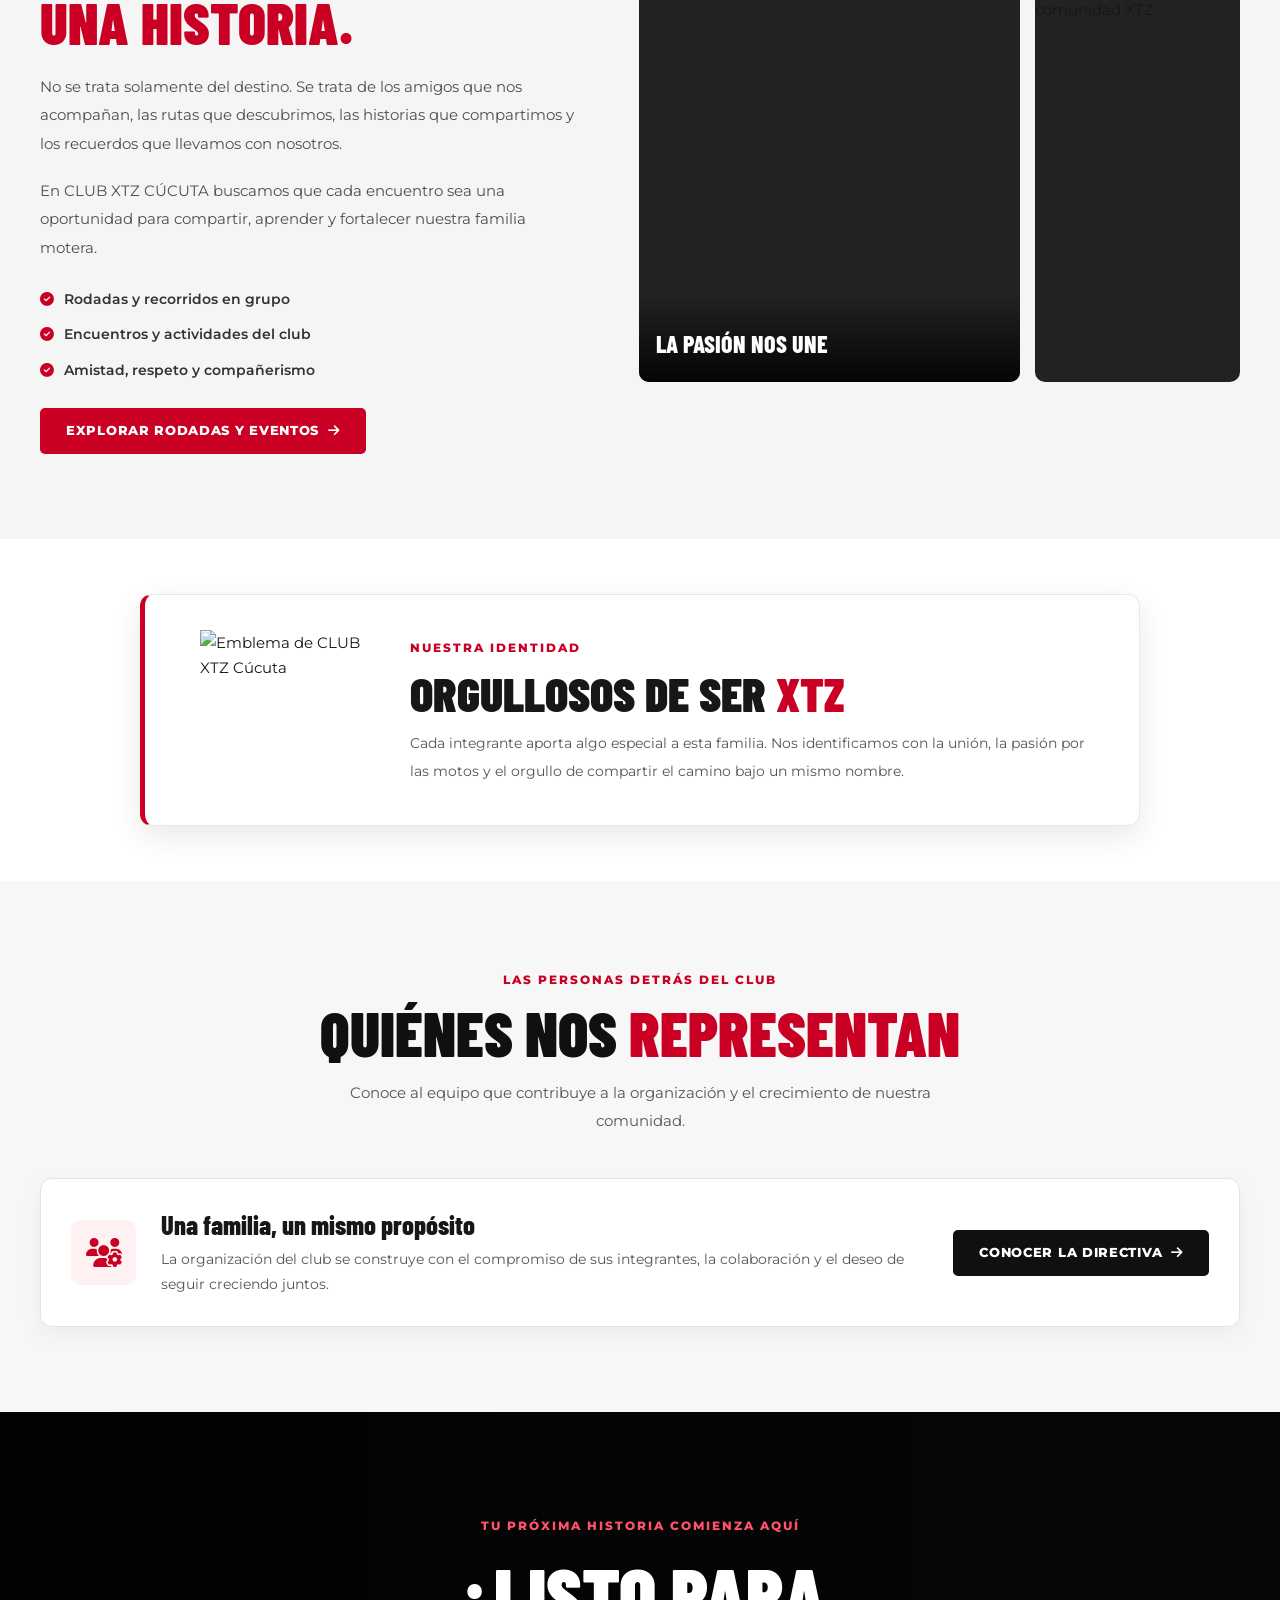
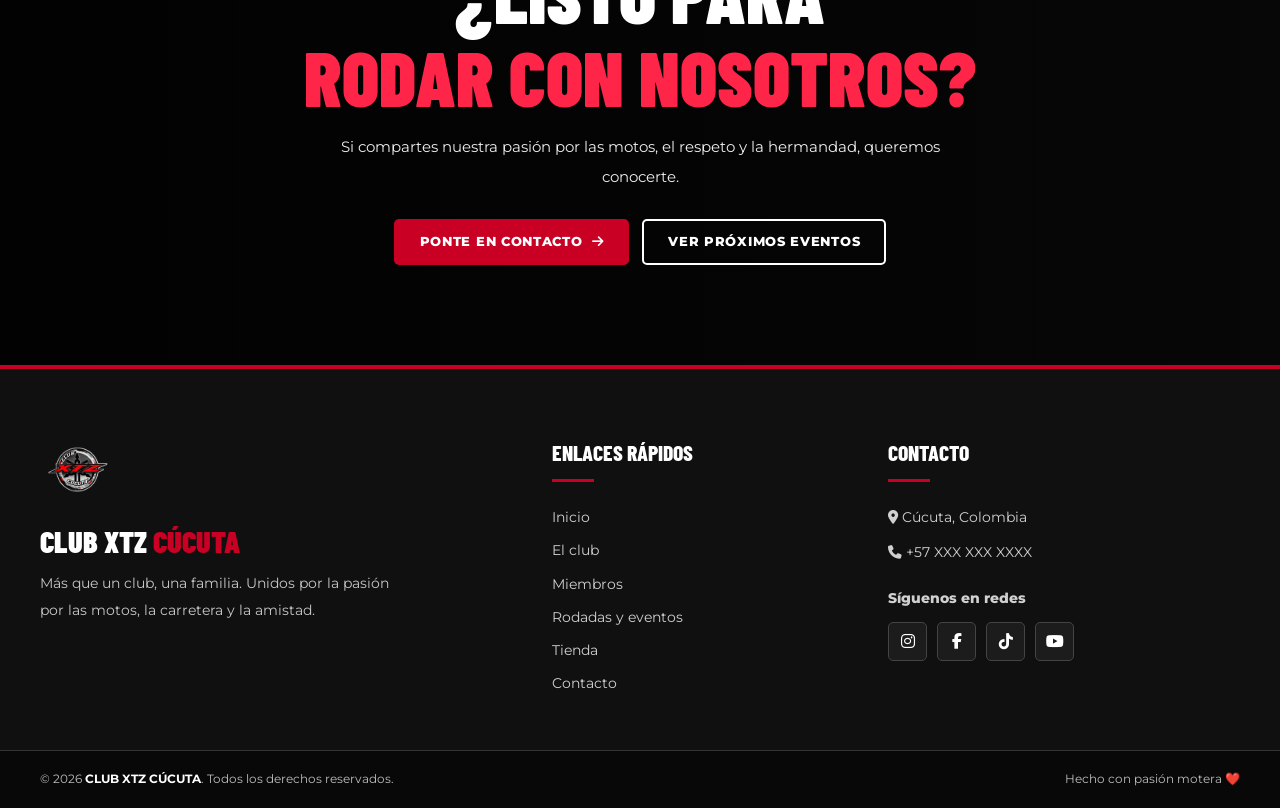
==== commit 1f111cd0: "Update clubxtz.html" ====
--- a/clubxtz.html
+++ b/clubxtz.html
@@ -120,9 +120,7 @@
       <div class="container club-intro-grid">
 
         <div class="club-intro-image">
-          <img
-            src="XTZ.jpg"
-            alt="Motocicletas y miembros de CLUB XTZ Cúcuta durante una rodada"
+          <img src="XTZ.png" alt="Motocicletas y miembros de CLUB XTZ Cúcuta durante una rodada"
             loading="lazy"
           >
 
@@ -351,7 +349,7 @@
         <div class="club-experience-gallery">
           <figure class="club-gallery-main">
             <img
-              src="images/rodada2.jpg"
+              src="rodada1.jpg"
               alt="Experiencia motera durante una rodada del club"
               loading="lazy"
             >
@@ -360,7 +358,7 @@
 
           <figure class="club-gallery-secondary">
             <img
-              src="images/rodada3.jpg"
+              src="rodada2.jpg"
               alt="Motocicletas de la comunidad XTZ"
               loading="lazy"
             >
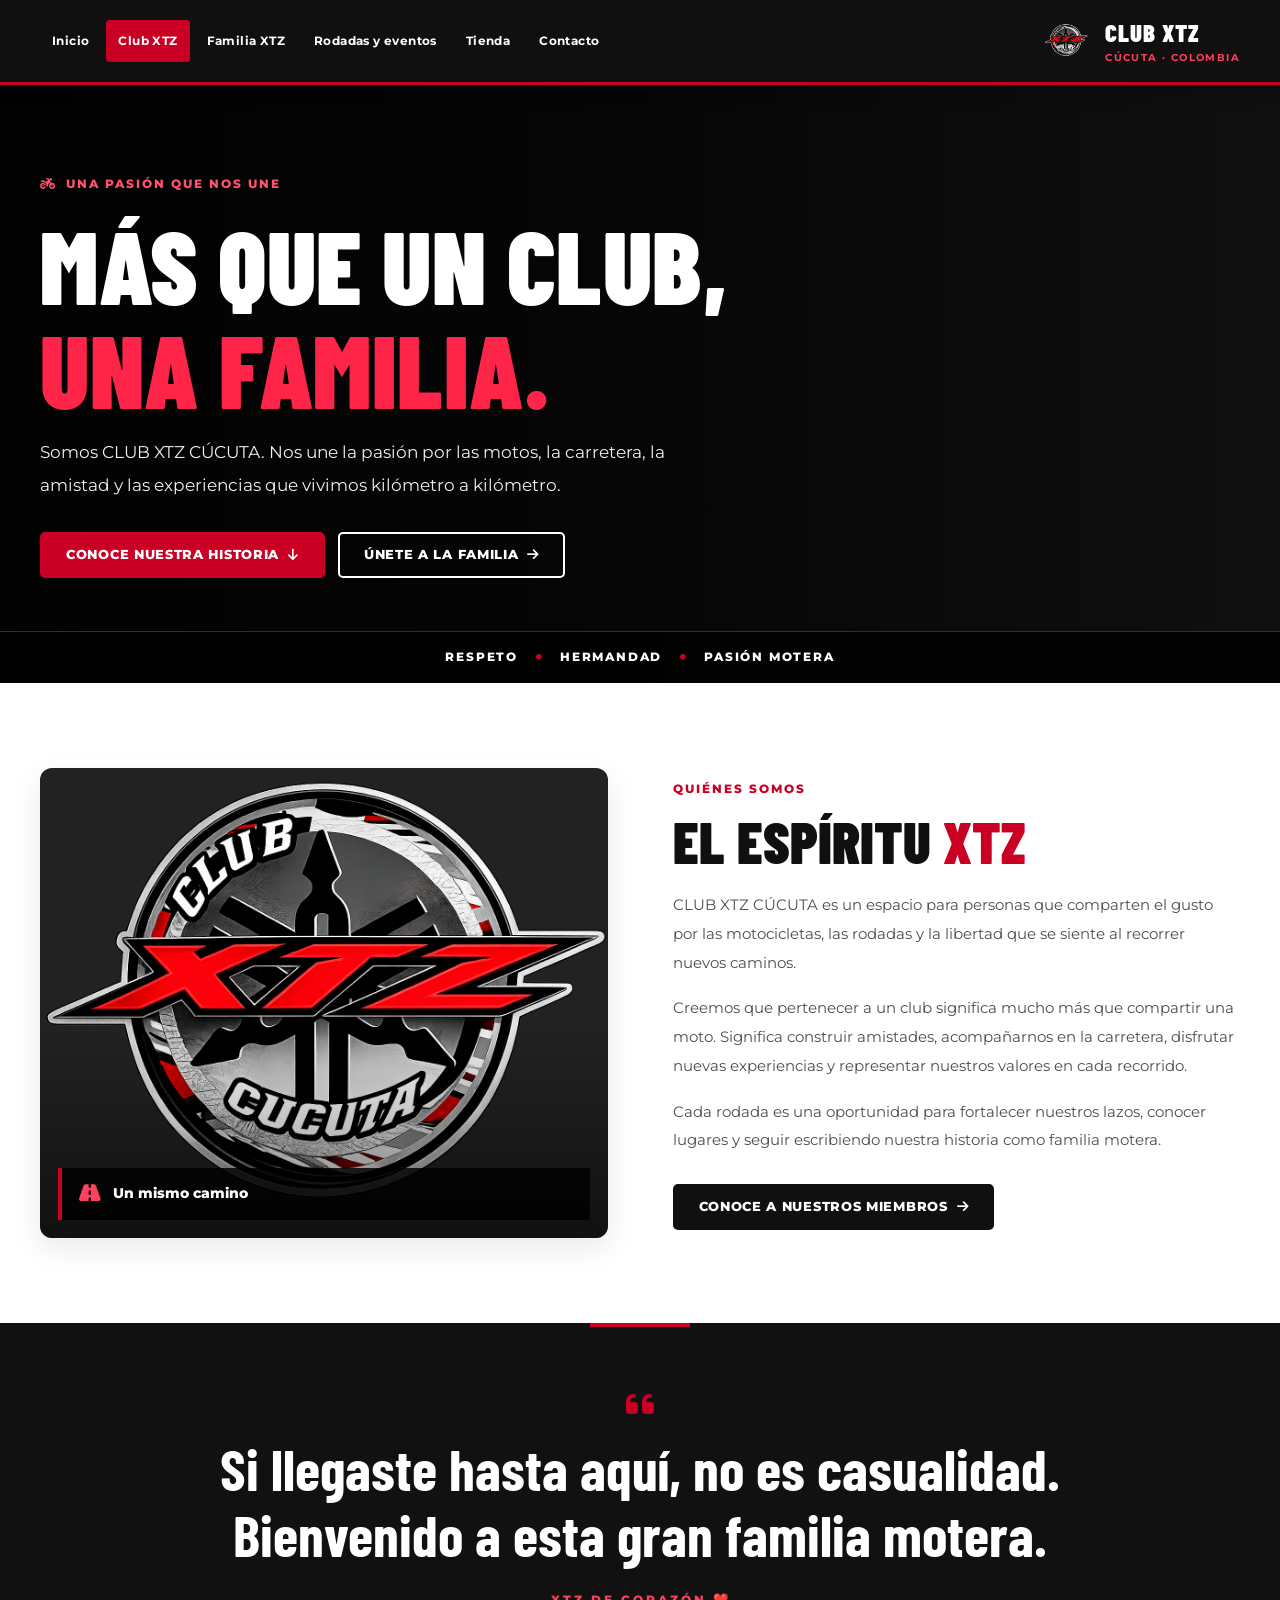
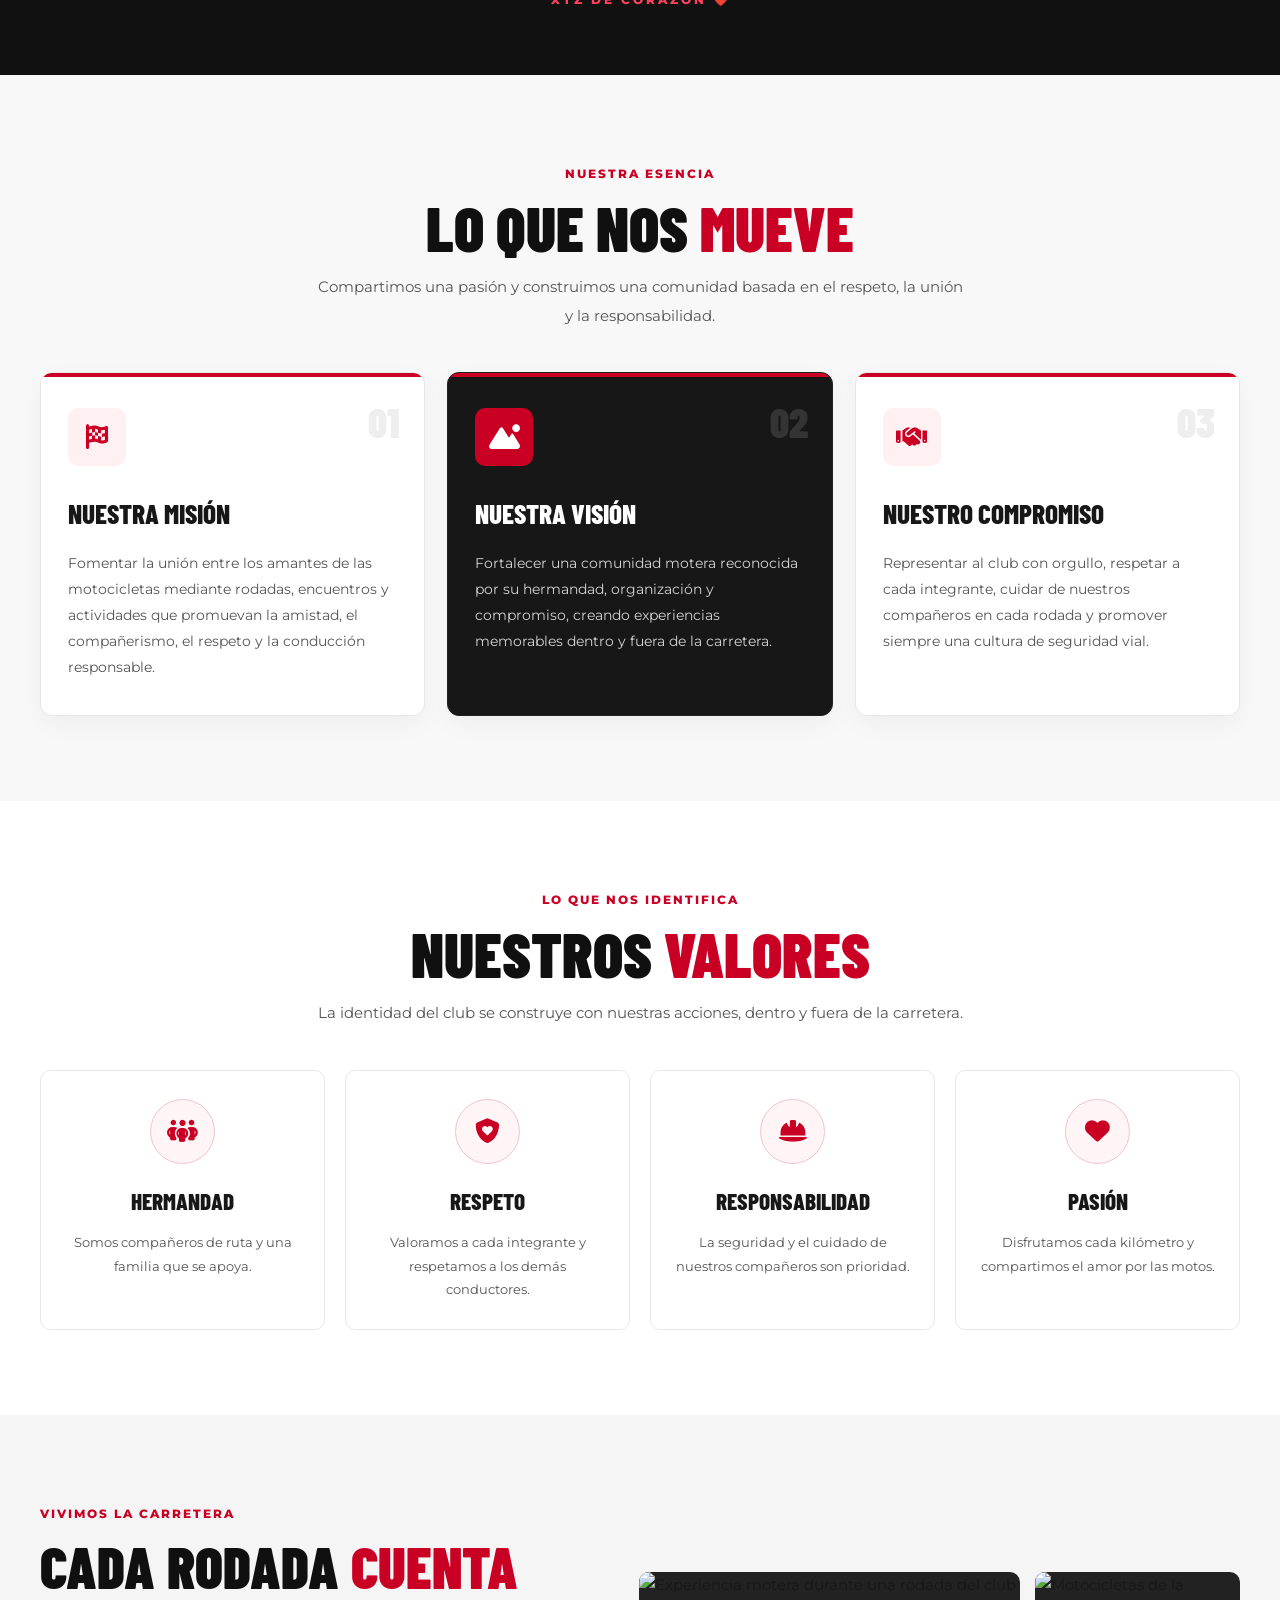
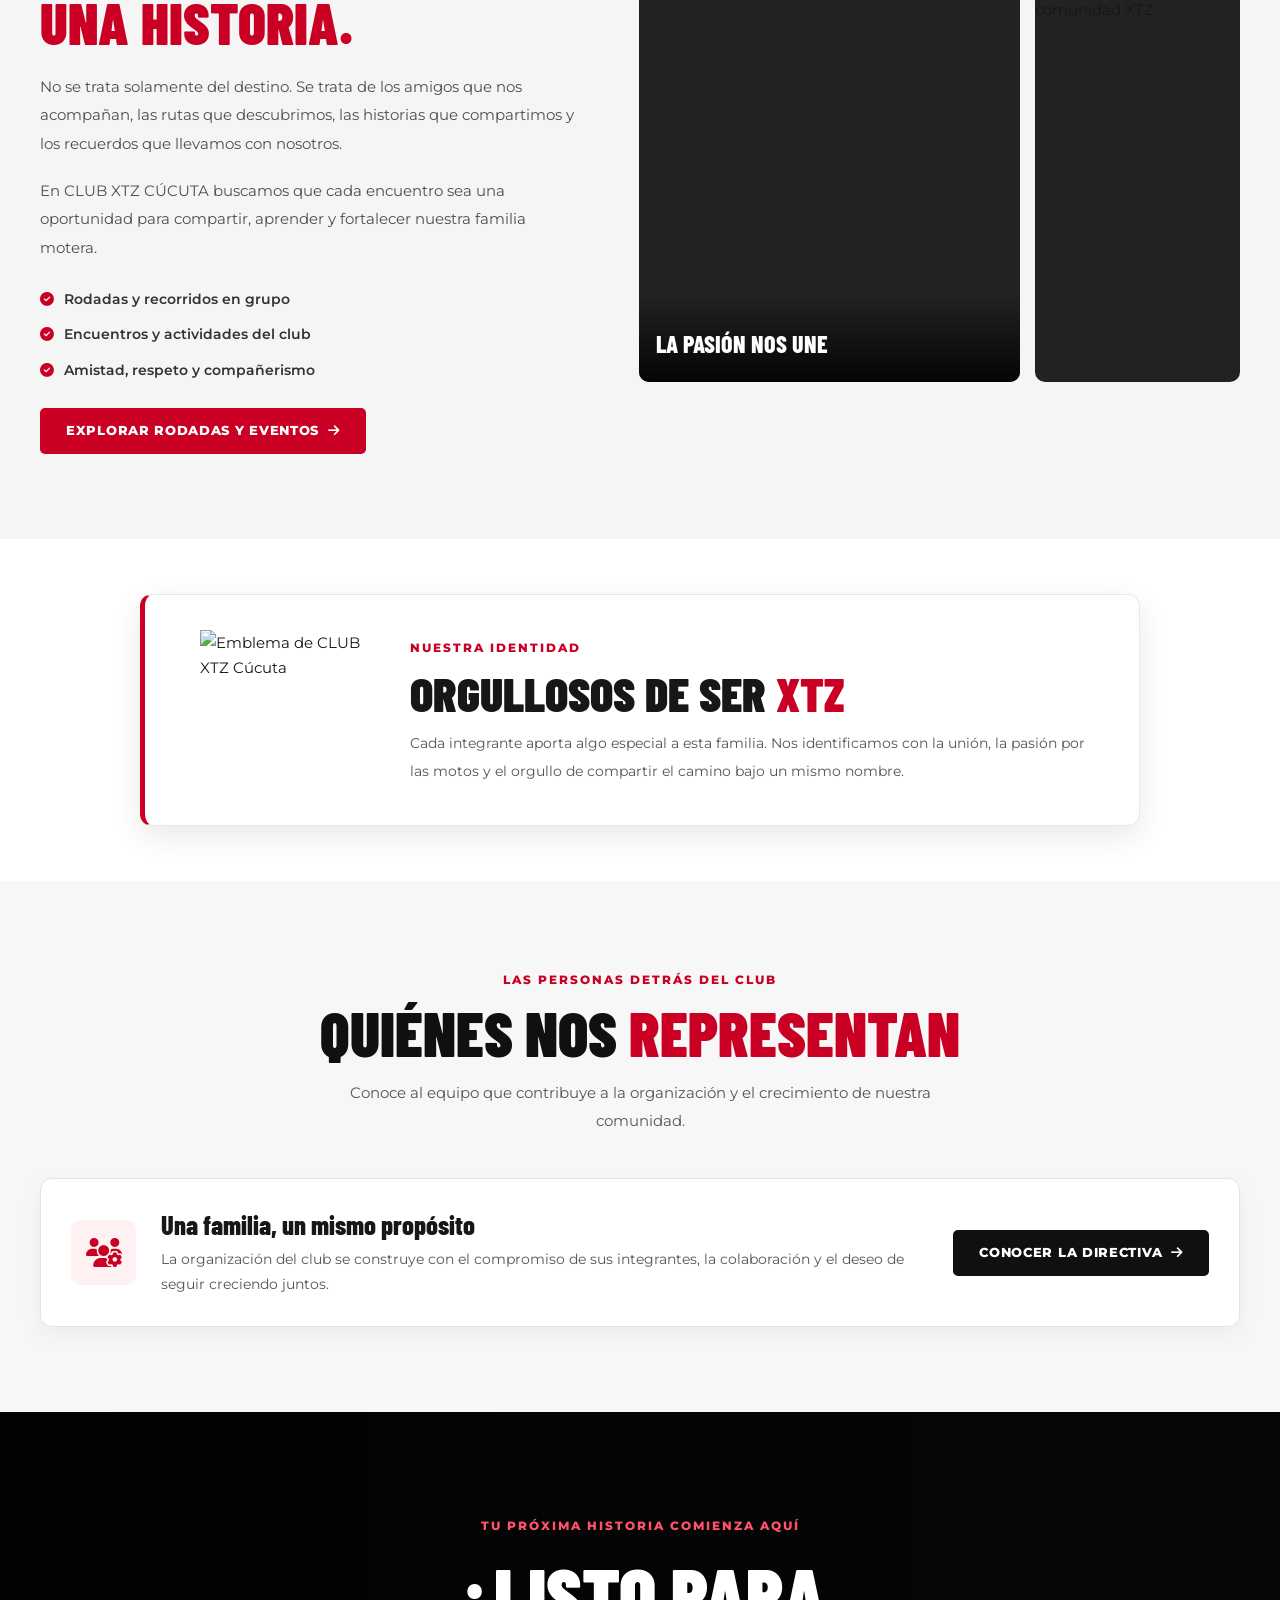
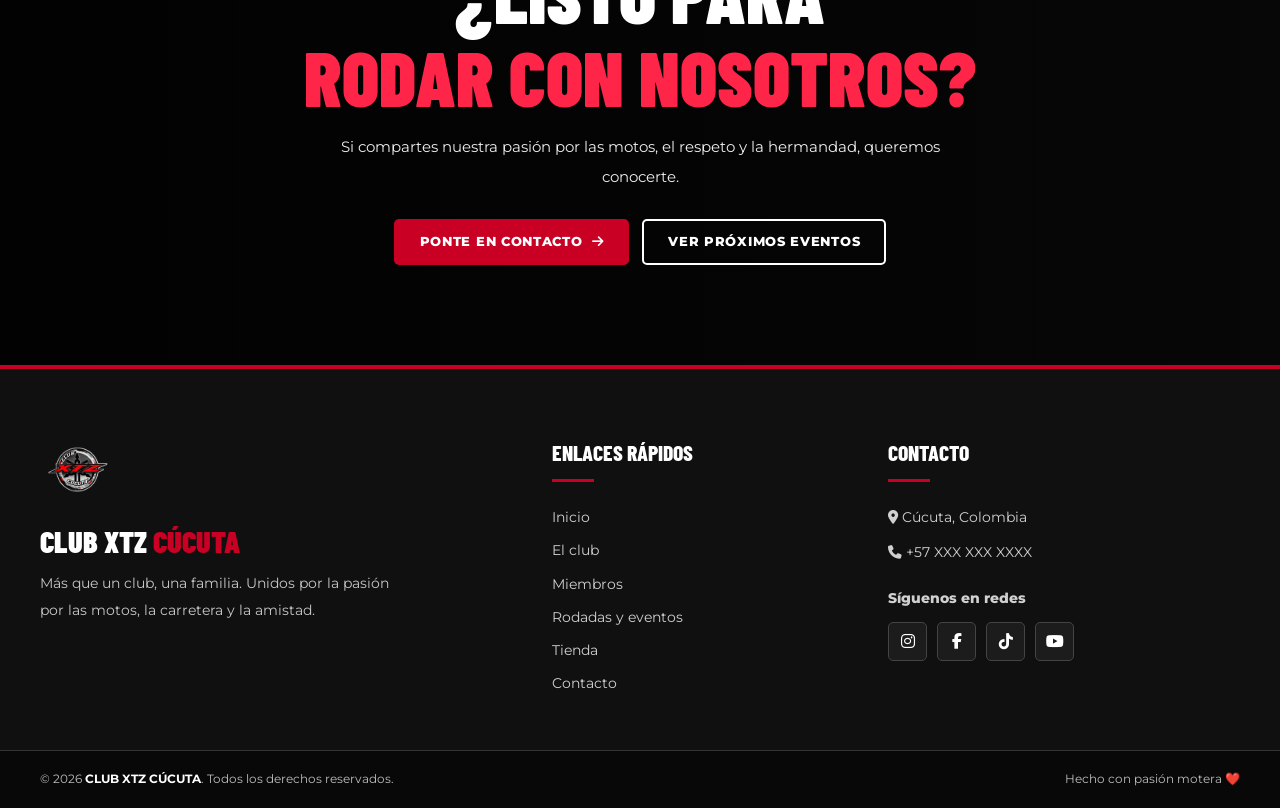
==== commit 596f6712: "Update clubxtz.html" ====
--- a/clubxtz.html
+++ b/clubxtz.html
@@ -39,8 +39,8 @@
 
       <nav class="main-nav" id="mainNav" aria-label="Navegación principal">
         <a href="index.html">Inicio</a>
-        <a href="clubxtz.html" class="active" aria-current="page">El club</a>
-        <a href="miembros.html">Miembros</a>
+        <a href="clubxtz.html" class="active" aria-current="page">Club XTZ</a>
+        <a href="miembros.html">Familia XTZ</a>
         <a href="eventos.html">Rodadas y eventos</a>
         <a href="tienda.html">Tienda</a>
         <a href="contacto.html">Contacto</a>
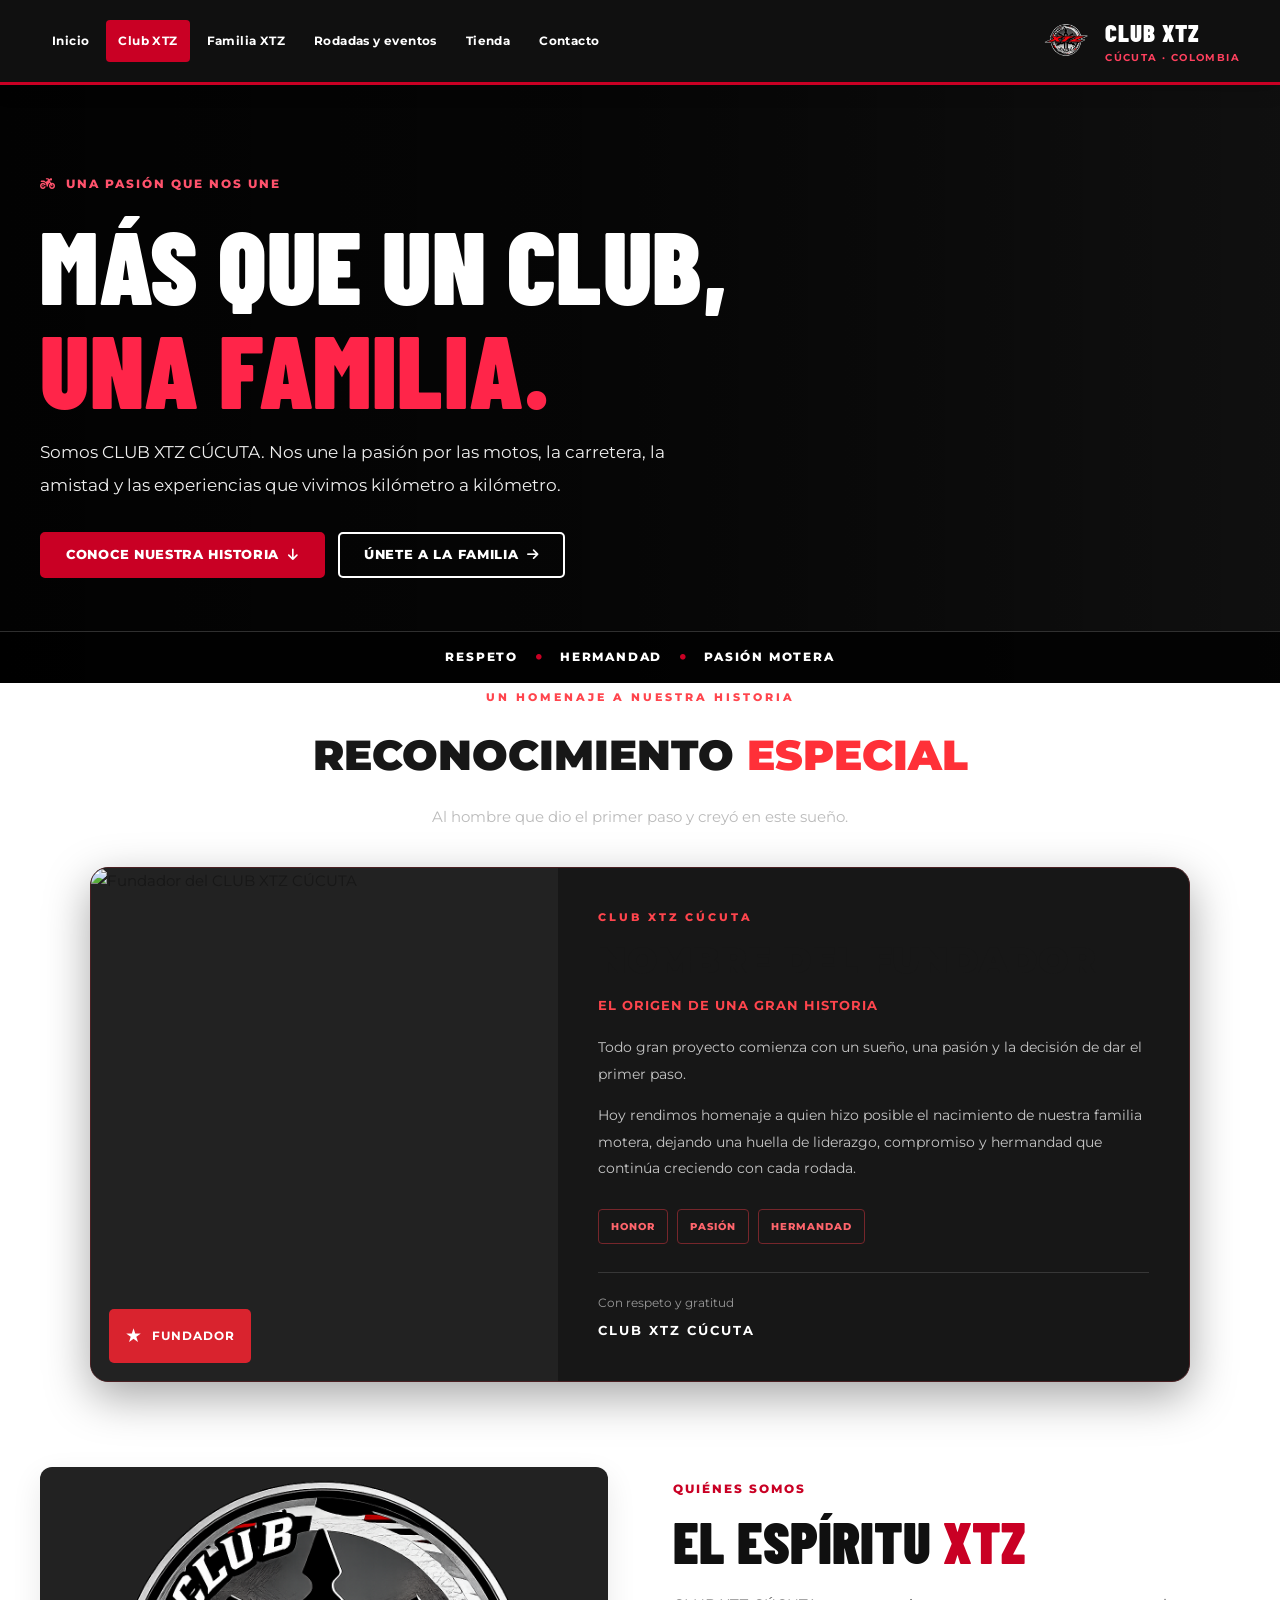
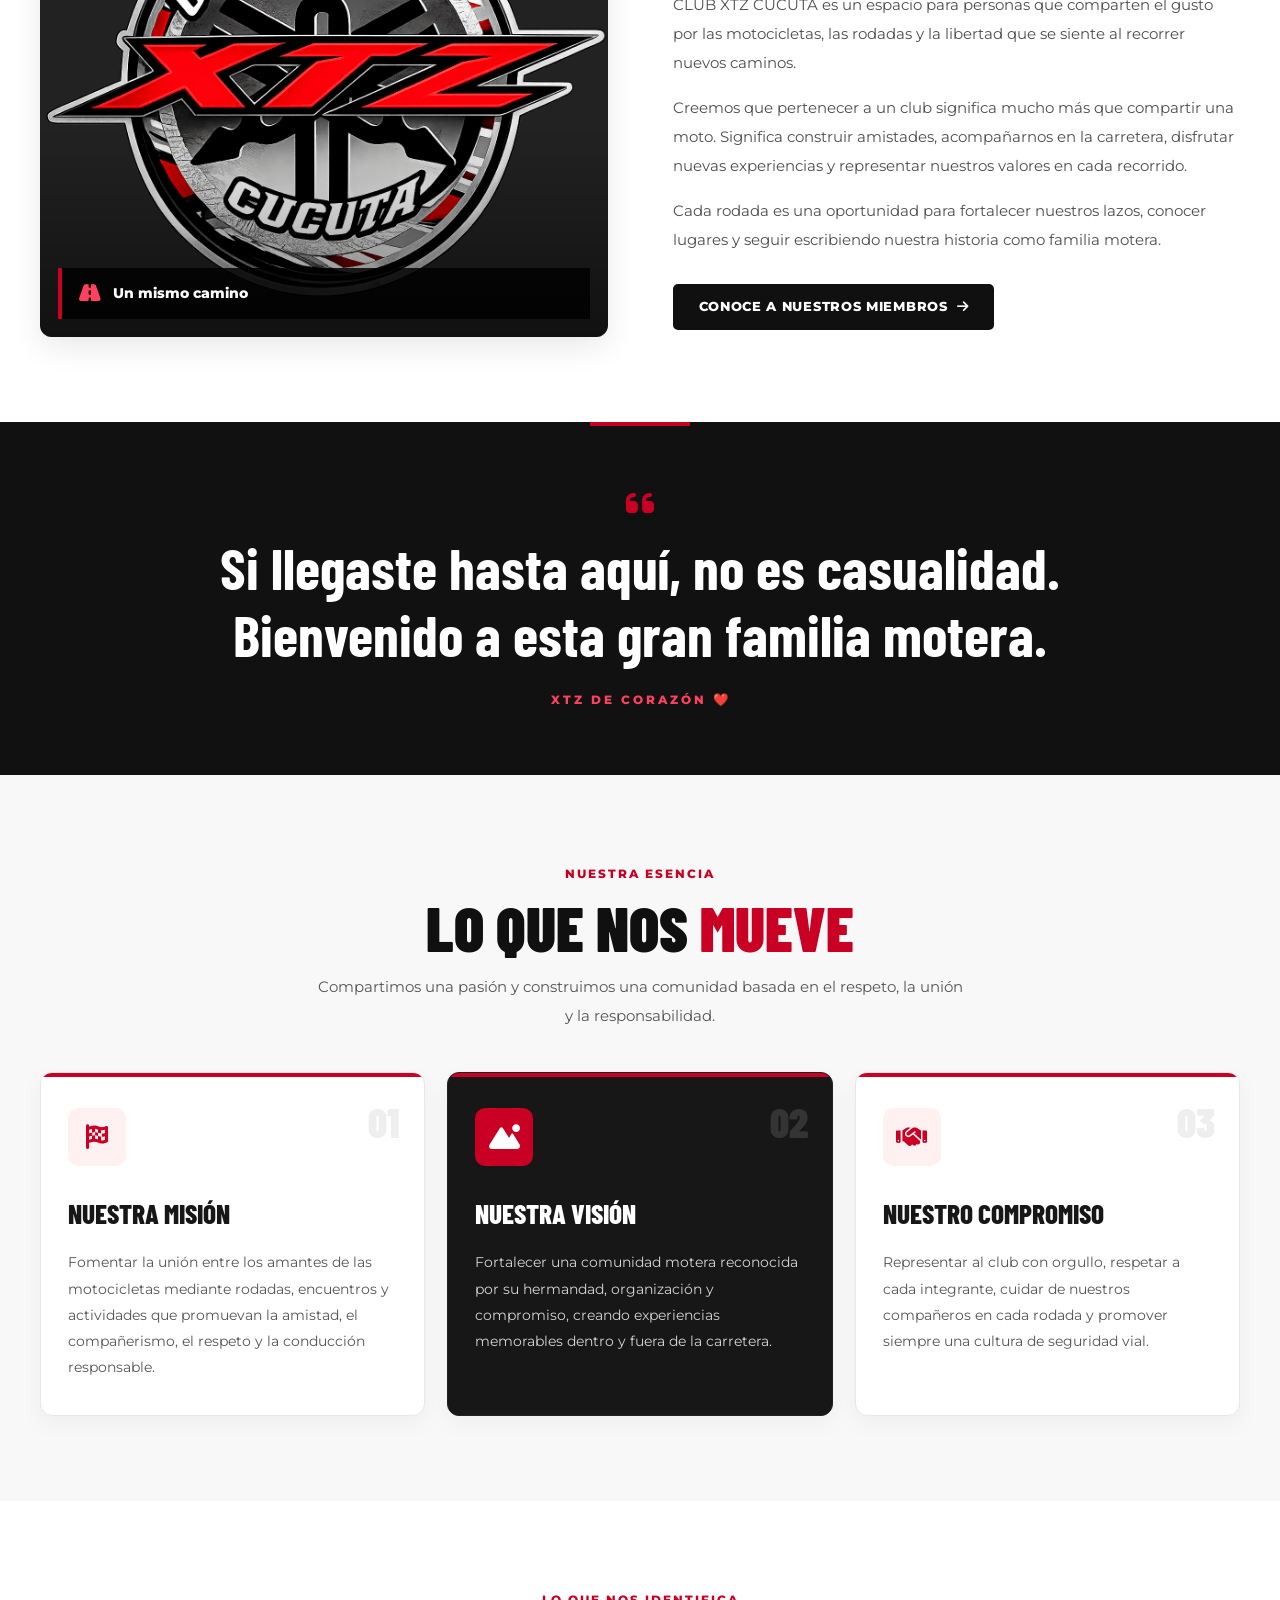
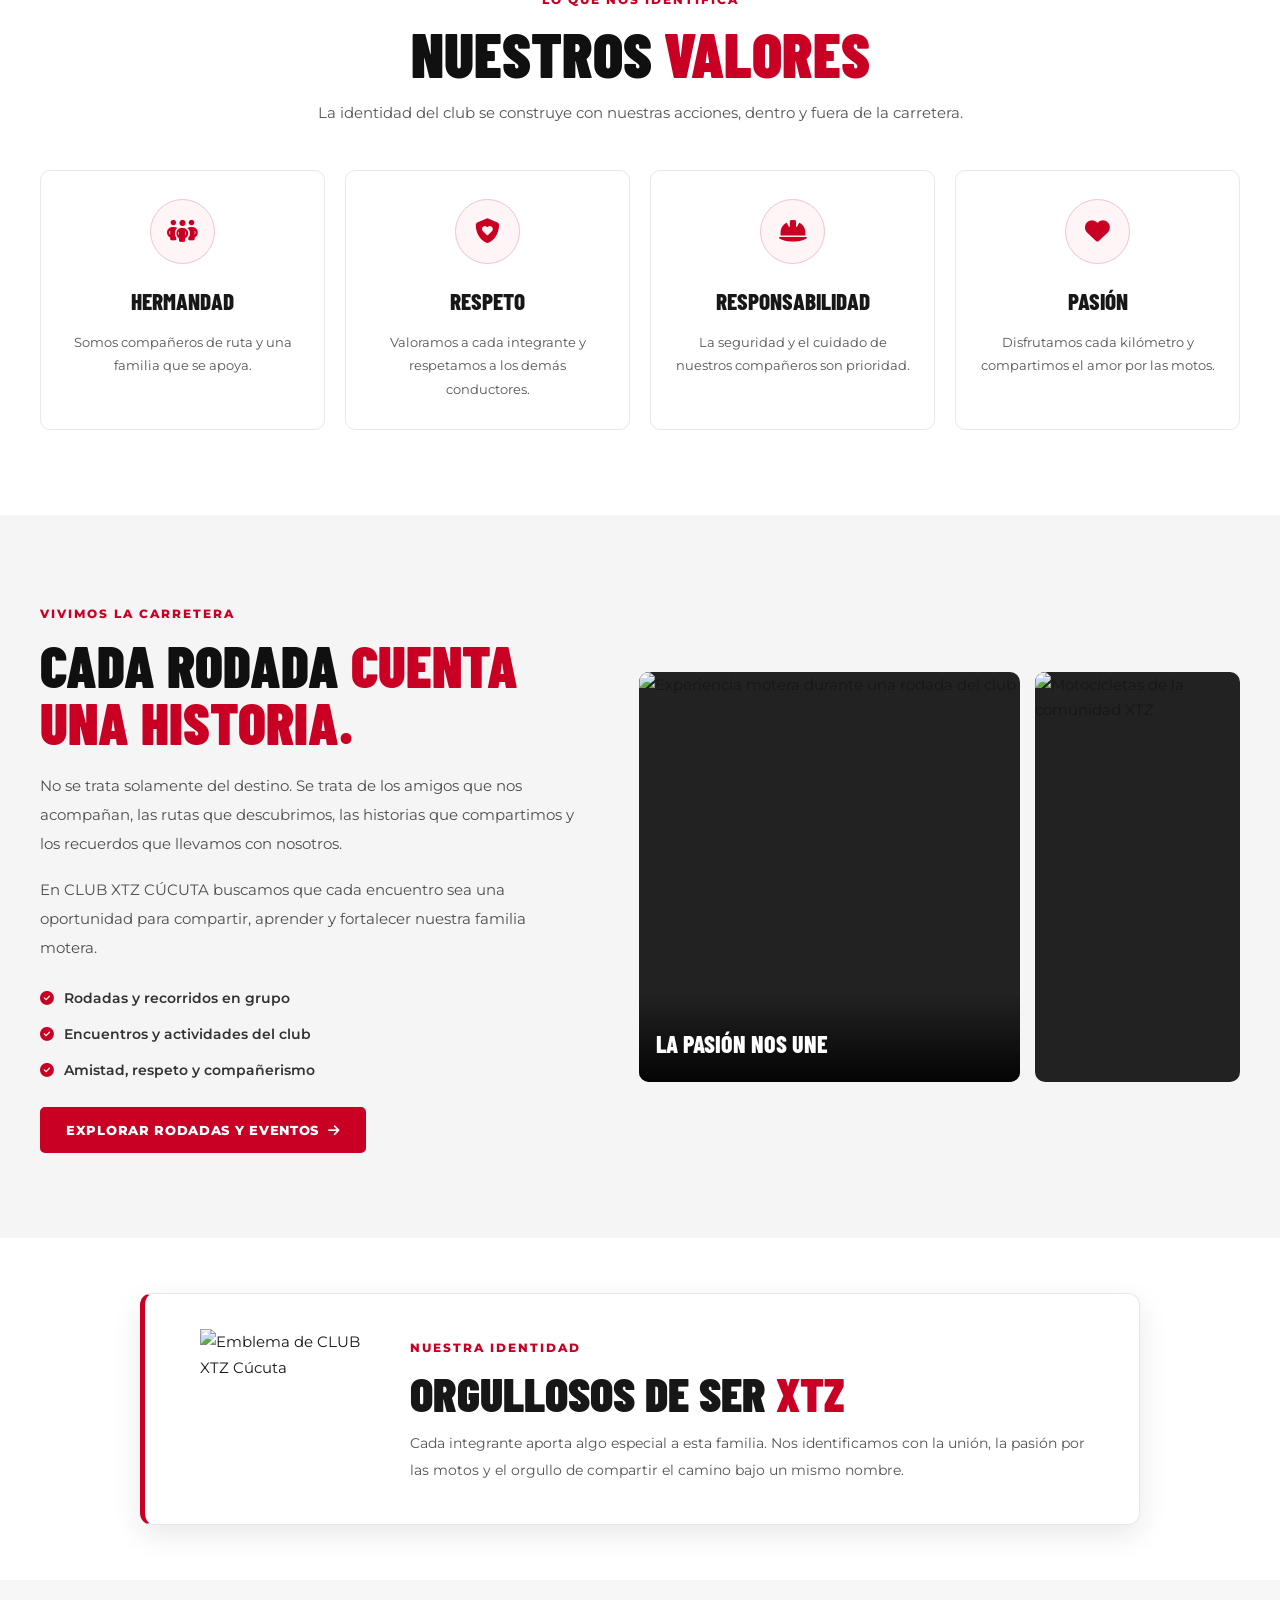
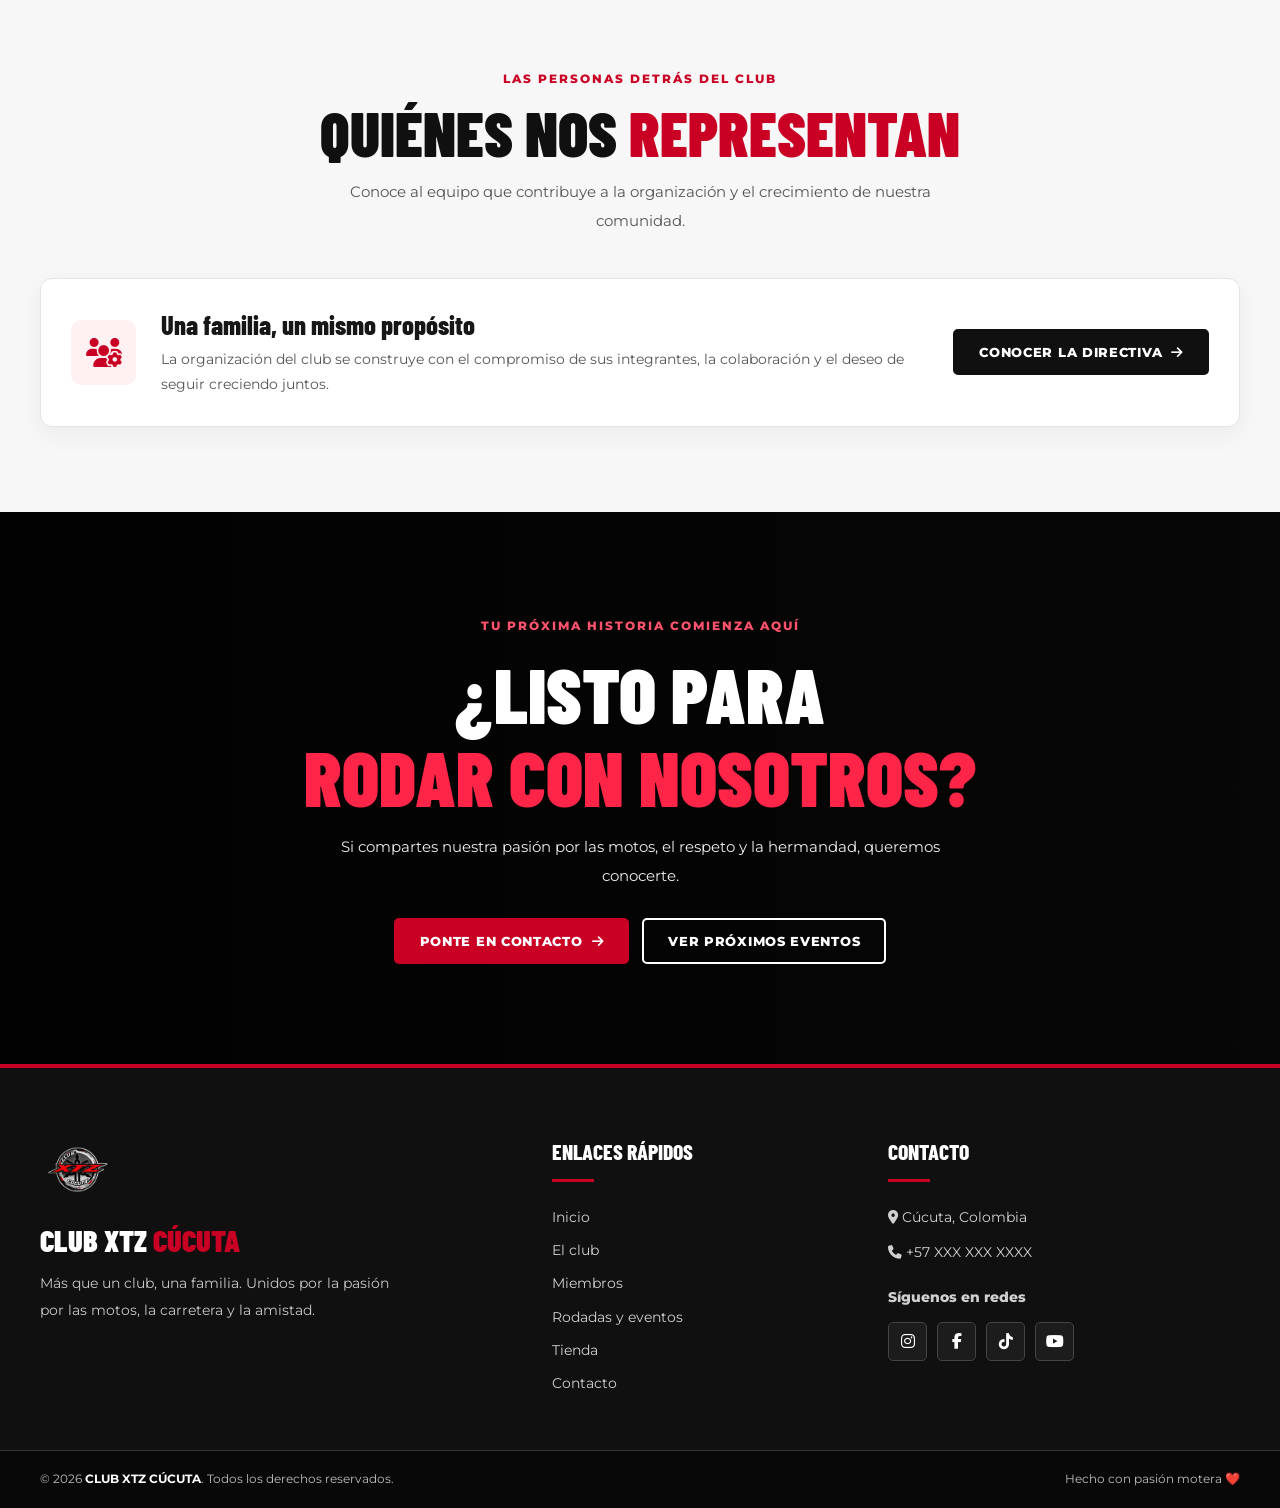
==== commit 65812ea1: "Update clubxtz.html" ====
--- a/clubxtz.html
+++ b/clubxtz.html
@@ -115,6 +115,67 @@
       </div>
     </section>
 
+
+<!-- RECONOCIMIENTO AL FUNDADOR -->
+<section class="reconocimiento-fundador" id="fundador">
+    <div class="fundador-contenedor">
+
+        <div class="fundador-encabezado">
+            <span class="fundador-etiqueta">UN HOMENAJE A NUESTRA HISTORIA</span>
+            <h2>RECONOCIMIENTO <span>ESPECIAL</span></h2>
+            <p>Al hombre que dio el primer paso y creyó en este sueño.</p>
+        </div>
+
+        <div class="fundador-tarjeta">
+
+            <div class="fundador-foto">
+                <!-- Cambia fundador.jpeg por el nombre real de tu fotografía -->
+                <img src="fundador.jpeg"
+                     alt="Fundador del CLUB XTZ CÚCUTA">
+
+                <div class="fundador-sello">
+                    <span>★</span>
+                    <strong>FUNDADOR</strong>
+                </div>
+            </div>
+
+            <div class="fundador-contenido">
+                <span class="fundador-linea">CLUB XTZ CÚCUTA</span>
+
+                <h3>NOMBRE DEL FUNDADOR</h3>
+
+                <h4>EL ORIGEN DE UNA GRAN HISTORIA</h4>
+
+                <p>
+                    Todo gran proyecto comienza con un sueño, una pasión
+                    y la decisión de dar el primer paso.
+                </p>
+
+                <p>
+                    Hoy rendimos homenaje a quien hizo posible el nacimiento
+                    de nuestra familia motera, dejando una huella de liderazgo,
+                    compromiso y hermandad que continúa creciendo con cada rodada.
+                </p>
+
+                <div class="fundador-valores">
+                    <span>HONOR</span>
+                    <span>PASIÓN</span>
+                    <span>HERMANDAD</span>
+                </div>
+
+                <div class="fundador-firma">
+                    <span>Con respeto y gratitud</span>
+                    <strong>CLUB XTZ CÚCUTA</strong>
+                </div>
+            </div>
+
+        </div>
+    </div>
+</section>
+
+    <section>
+    </section>
+
     <!-- ================= INTRODUCCIÓN ================= -->
     <section class="club-intro club-section" id="nuestra-historia">
       <div class="container club-intro-grid">
@@ -507,19 +568,19 @@
           <p class="footer-social-title">Síguenos en redes</p>
 
           <div class="social-links">
-            <a href="https://www.instagram.com/" aria-label="Instagram">
+            <a href="https://www.instagram.com/clubxtzcucuta/" aria-label="Instagram">
               <i class="fab fa-instagram" aria-hidden="true"></i>
             </a>
 
-            <a href="https://www.facebook.com/" aria-label="Facebook">
+            <a href="https://www.facebook.com/p/Club-XTZ-C%C3%BAcuta-100066542289673/" aria-label="Facebook">
               <i class="fab fa-facebook-f" aria-hidden="true"></i>
             </a>
 
-            <a href="https://www.tiktok.com/" aria-label="TikTok">
+            <a href="https://www.tiktok.com/@clubxtz_cucuta" aria-label="TikTok">
               <i class="fab fa-tiktok" aria-hidden="true"></i>
             </a>
 
-            <a href="https://www.youtube.com/" aria-label="YouTube">
+            <a href="https://www.youtube.com/@clubxtzcucuta" aria-label="YouTube">
               <i class="fab fa-youtube" aria-hidden="true"></i>
             </a>
           </div>
--- a/styles.css
+++ b/styles.css
@@ -609,3 +609,510 @@
     transition-duration: 0.01ms !important;
   }
 }
+```css
+/* =====================================
+   LEGADO DE CAMPEONES - CLUB XTZ CÚCUTA
+===================================== */
+
+.legado-campeones {
+    padding: 70px 5%;
+    background: #101010;
+    color: #fff;
+    overflow: hidden;
+}
+
+.legado-encabezado {
+    text-align: center;
+    max-width: 750px;
+    margin: 0 auto 40px;
+}
+
+.legado-etiqueta {
+    display: inline-block;
+    color: #ff3038;
+    font-size: 12px;
+    font-weight: 800;
+    letter-spacing: 4px;
+    margin-bottom: 10px;
+}
+
+.legado-encabezado h2 {
+    font-size: clamp(27px, 4vw, 42px);
+    font-weight: 900;
+    margin: 0 0 15px;
+    letter-spacing: 1px;
+}
+
+.legado-encabezado h2 span {
+    color: #ff3038;
+}
+
+.legado-encabezado p {
+    color: #bdbdbd;
+    line-height: 1.7;
+    font-size: 15px;
+}
+
+.campeones-grid {
+    display: grid;
+    grid-template-columns: repeat(3, minmax(0, 1fr));
+    gap: 25px;
+    max-width: 1200px;
+    margin: 0 auto;
+}
+
+.tarjeta-campeon {
+    position: relative;
+    background: #1a1a1a;
+    border: 1px solid #333;
+    border-radius: 14px;
+    overflow: hidden;
+    transition: transform 0.3s ease, border-color 0.3s ease,
+                box-shadow 0.3s ease;
+}
+
+.tarjeta-campeon:hover {
+    transform: translateY(-7px);
+    border-color: #ff3038;
+    box-shadow: 0 12px 30px rgba(255, 48, 56, 0.16);
+}
+
+.foto-campeon {
+    position: relative;
+    height: 280px;
+    background: #252525;
+    overflow: hidden;
+}
+
+.foto-campeon img {
+    width: 100%;
+    height: 100%;
+    display: block;
+    object-fit: cover;
+    object-position: center;
+    transition: transform 0.5s ease;
+}
+
+.tarjeta-campeon:hover .foto-campeon img {
+    transform: scale(1.05);
+}
+
+.anio-campeon {
+    position: absolute;
+    left: 14px;
+    top: 14px;
+    padding: 8px 15px;
+    background: #ff3038;
+    color: #fff;
+    font-size: 19px;
+    font-weight: 900;
+    border-radius: 5px;
+    box-shadow: 0 4px 12px rgba(0, 0, 0, 0.4);
+}
+
+.info-campeon {
+    padding: 22px 18px;
+    text-align: center;
+    border-top: 3px solid #ff3038;
+}
+
+.distintivo-campeon {
+    display: inline-block;
+    font-size: 10px;
+    font-weight: 800;
+    letter-spacing: 1.5px;
+    color: #ff5057;
+    margin-bottom: 10px;
+}
+
+.info-campeon h3 {
+    font-size: 19px;
+    margin: 0 0 8px;
+    color: #fff;
+}
+
+.info-campeon p {
+    color: #999;
+    font-size: 11px;
+    letter-spacing: 1.5px;
+    margin: 0;
+}
+
+/* CAMPEÓN ACTUAL */
+
+.campeon-actual {
+    border-color: #ff3038;
+    box-shadow: 0 0 20px rgba(255, 48, 56, 0.12);
+}
+
+.campeon-actual .info-campeon {
+    background: linear-gradient(180deg, #291113, #1a1a1a);
+}
+
+.campeon-actual .distintivo-campeon {
+    color: #ff3038;
+}
+
+/* TARJETA FUTURA 2027 */
+
+.tarjeta-futuro {
+    border-color: #5b1c20;
+    background: linear-gradient(145deg, #200d0f, #151515);
+}
+
+.foto-futuro {
+    height: 280px;
+    display: flex;
+    flex-direction: column;
+    justify-content: center;
+    align-items: center;
+    position: relative;
+    gap: 8px;
+    background:
+        radial-gradient(circle at center, #4a1117 0%, #21090c 50%, #141414 100%);
+    border-bottom: 1px solid #5b1c20;
+}
+
+.trofeo-futuro {
+    font-size: 65px;
+    filter: drop-shadow(0 0 15px rgba(255, 48, 56, 0.35));
+}
+
+.anio-futuro {
+    color: #ff3038;
+    font-size: 35px;
+    font-weight: 900;
+    letter-spacing: 3px;
+}
+
+.interrogacion-futuro {
+    position: absolute;
+    top: 15px;
+    right: 18px;
+    font-size: 28px;
+    font-weight: 900;
+    color: #fff;
+    opacity: 0.6;
+}
+
+.distintivo-futuro {
+    display: inline-block;
+    color: #ff3038;
+    font-size: 10px;
+    font-weight: 900;
+    letter-spacing: 2px;
+    margin-bottom: 10px;
+}
+
+.tarjeta-futuro .info-campeon {
+    border-top: 3px solid #ff3038;
+}
+
+.tarjeta-futuro .info-campeon h3 {
+    font-size: 17px;
+}
+
+/* MENSAJE FINAL */
+
+.mensaje-legado {
+    display: flex;
+    justify-content: center;
+    align-items: center;
+    flex-wrap: wrap;
+    gap: 15px;
+    text-align: center;
+    margin: 45px auto 0;
+    padding: 20px;
+    border-top: 1px solid #333;
+    max-width: 800px;
+}
+
+.mensaje-legado span {
+    color: #ff3038;
+    font-size: 22px;
+}
+
+.mensaje-legado p {
+    color: #fff;
+    font-weight: 900;
+    letter-spacing: 2px;
+    font-size: 13px;
+    margin: 0;
+}
+
+/* TABLET */
+
+@media (max-width: 900px) {
+    .campeones-grid {
+        grid-template-columns: repeat(2, minmax(0, 1fr));
+        gap: 18px;
+    }
+
+    .foto-campeon,
+    .foto-futuro {
+        height: 250px;
+    }
+}
+
+/* CELULAR */
+
+@media (max-width: 520px) {
+    .legado-campeones {
+        padding: 50px 4%;
+    }
+
+    .campeones-grid {
+        grid-template-columns: repeat(2, minmax(0, 1fr));
+        gap: 12px;
+    }
+
+    .foto-campeon,
+    .foto-futuro {
+        height: 175px;
+    }
+
+    .info-campeon {
+        padding: 16px 8px;
+    }
+
+    .info-campeon h3 {
+        font-size: 15px;
+    }
+
+    .info-campeon p {
+        font-size: 9px;
+        letter-spacing: 0.5px;
+    }
+
+    .distintivo-campeon,
+    .distintivo-futuro {
+        font-size: 8px;
+        letter-spacing: 0.5px;
+    }
+
+    .anio-campeon {
+        top: 8px;
+        left: 8px;
+        padding: 6px 10px;
+        font-size: 15px;
+    }
+
+    .trofeo-futuro {
+        font-size: 45px;
+    }
+
+    .anio-futuro {
+        font-size: 28px;
+    }
+
+    .mensaje-legado {
+        gap: 8px;
+    }
+
+    .mensaje-legado p {
+        font-size: 10px;
+        letter-spacing: 1px;
+    }
+}
+```css
+/* ==================================
+   RECONOCIMIENTO AL FUNDADOR
+================================== */
+
+.reconocimiento-fundador {
+    padding: 75px 5%;
+    background:
+        radial-gradient(ellipse at top, #291012 0%, #111 55%, #0a0a0a 100%);
+    color: #fff;
+}
+
+.fundador-contenedor {
+    max-width: 1100px;
+    margin: 0 auto;
+}
+
+.fundador-encabezado {
+    text-align: center;
+    margin-bottom: 38px;
+}
+
+.fundador-etiqueta {
+    color: #ff454d;
+    font-size: 11px;
+    font-weight: 800;
+    letter-spacing: 3px;
+}
+
+.fundador-encabezado h2 {
+    font-size: clamp(28px, 4vw, 42px);
+    font-weight: 900;
+    margin: 12px 0;
+}
+
+.fundador-encabezado h2 span {
+    color: #ff3038;
+}
+
+.fundador-encabezado p {
+    color: #bbb;
+    font-size: 15px;
+    line-height: 1.7;
+}
+
+.fundador-tarjeta {
+    display: grid;
+    grid-template-columns: 0.85fr 1.15fr;
+    background: #171717;
+    border: 1px solid #4b2023;
+    border-radius: 18px;
+    overflow: hidden;
+    box-shadow: 0 15px 45px rgba(0, 0, 0, 0.35);
+}
+
+.fundador-foto {
+    position: relative;
+    min-height: 420px;
+    background: #222;
+    overflow: hidden;
+}
+
+.fundador-foto img {
+    width: 100%;
+    height: 100%;
+    min-height: 420px;
+    display: block;
+    object-fit: cover;
+    object-position: center;
+}
+
+.fundador-sello {
+    position: absolute;
+    bottom: 18px;
+    left: 18px;
+    display: flex;
+    align-items: center;
+    gap: 9px;
+    padding: 11px 16px;
+    background: #d9232e;
+    color: #fff;
+    border-radius: 5px;
+    font-size: 12px;
+    letter-spacing: 1px;
+}
+
+.fundador-sello span {
+    font-size: 19px;
+}
+
+.fundador-contenido {
+    padding: 40px;
+    display: flex;
+    flex-direction: column;
+    justify-content: center;
+}
+
+.fundador-linea {
+    color: #ff454d;
+    font-size: 11px;
+    font-weight: 800;
+    letter-spacing: 3px;
+}
+
+.fundador-contenido h3 {
+    font-size: clamp(25px, 3vw, 36px);
+    line-height: 1.2;
+    margin: 12px 0;
+    font-weight: 900;
+    overflow-wrap: anywhere;
+}
+
+.fundador-contenido h4 {
+    color: #ff454d;
+    font-size: 13px;
+    letter-spacing: 1px;
+    margin: 0 0 18px;
+}
+
+.fundador-contenido p {
+    color: #c6c6c6;
+    font-size: 14px;
+    line-height: 1.9;
+    margin: 0 0 15px;
+}
+
+.fundador-valores {
+    display: flex;
+    flex-wrap: wrap;
+    gap: 9px;
+    margin-top: 12px;
+}
+
+.fundador-valores span {
+    padding: 8px 12px;
+    border: 1px solid #76262b;
+    border-radius: 4px;
+    color: #ff656c;
+    font-size: 10px;
+    font-weight: 800;
+    letter-spacing: 1px;
+}
+
+.fundador-firma {
+    display: flex;
+    flex-direction: column;
+    gap: 6px;
+    margin-top: 28px;
+    padding-top: 20px;
+    border-top: 1px solid #373737;
+}
+
+.fundador-firma span {
+    color: #999;
+    font-size: 12px;
+}
+
+.fundador-firma strong {
+    color: #fff;
+    font-size: 13px;
+    letter-spacing: 2px;
+}
+
+/* TABLET Y CELULAR */
+
+@media (max-width: 760px) {
+    .reconocimiento-fundador {
+        padding: 50px 5%;
+    }
+
+    .fundador-tarjeta {
+        grid-template-columns: 1fr;
+    }
+
+    .fundador-foto {
+        min-height: 0;
+        height: 340px;
+    }
+
+    .fundador-foto img {
+        min-height: 0;
+        height: 100%;
+    }
+
+    .fundador-contenido {
+        padding: 27px 22px;
+    }
+}
+
+@media (max-width: 420px) {
+    .fundador-foto {
+        height: 290px;
+    }
+
+    .fundador-contenido {
+        padding: 24px 17px;
+    }
+
+    .fundador-valores {
+        gap: 6px;
+    }
+}
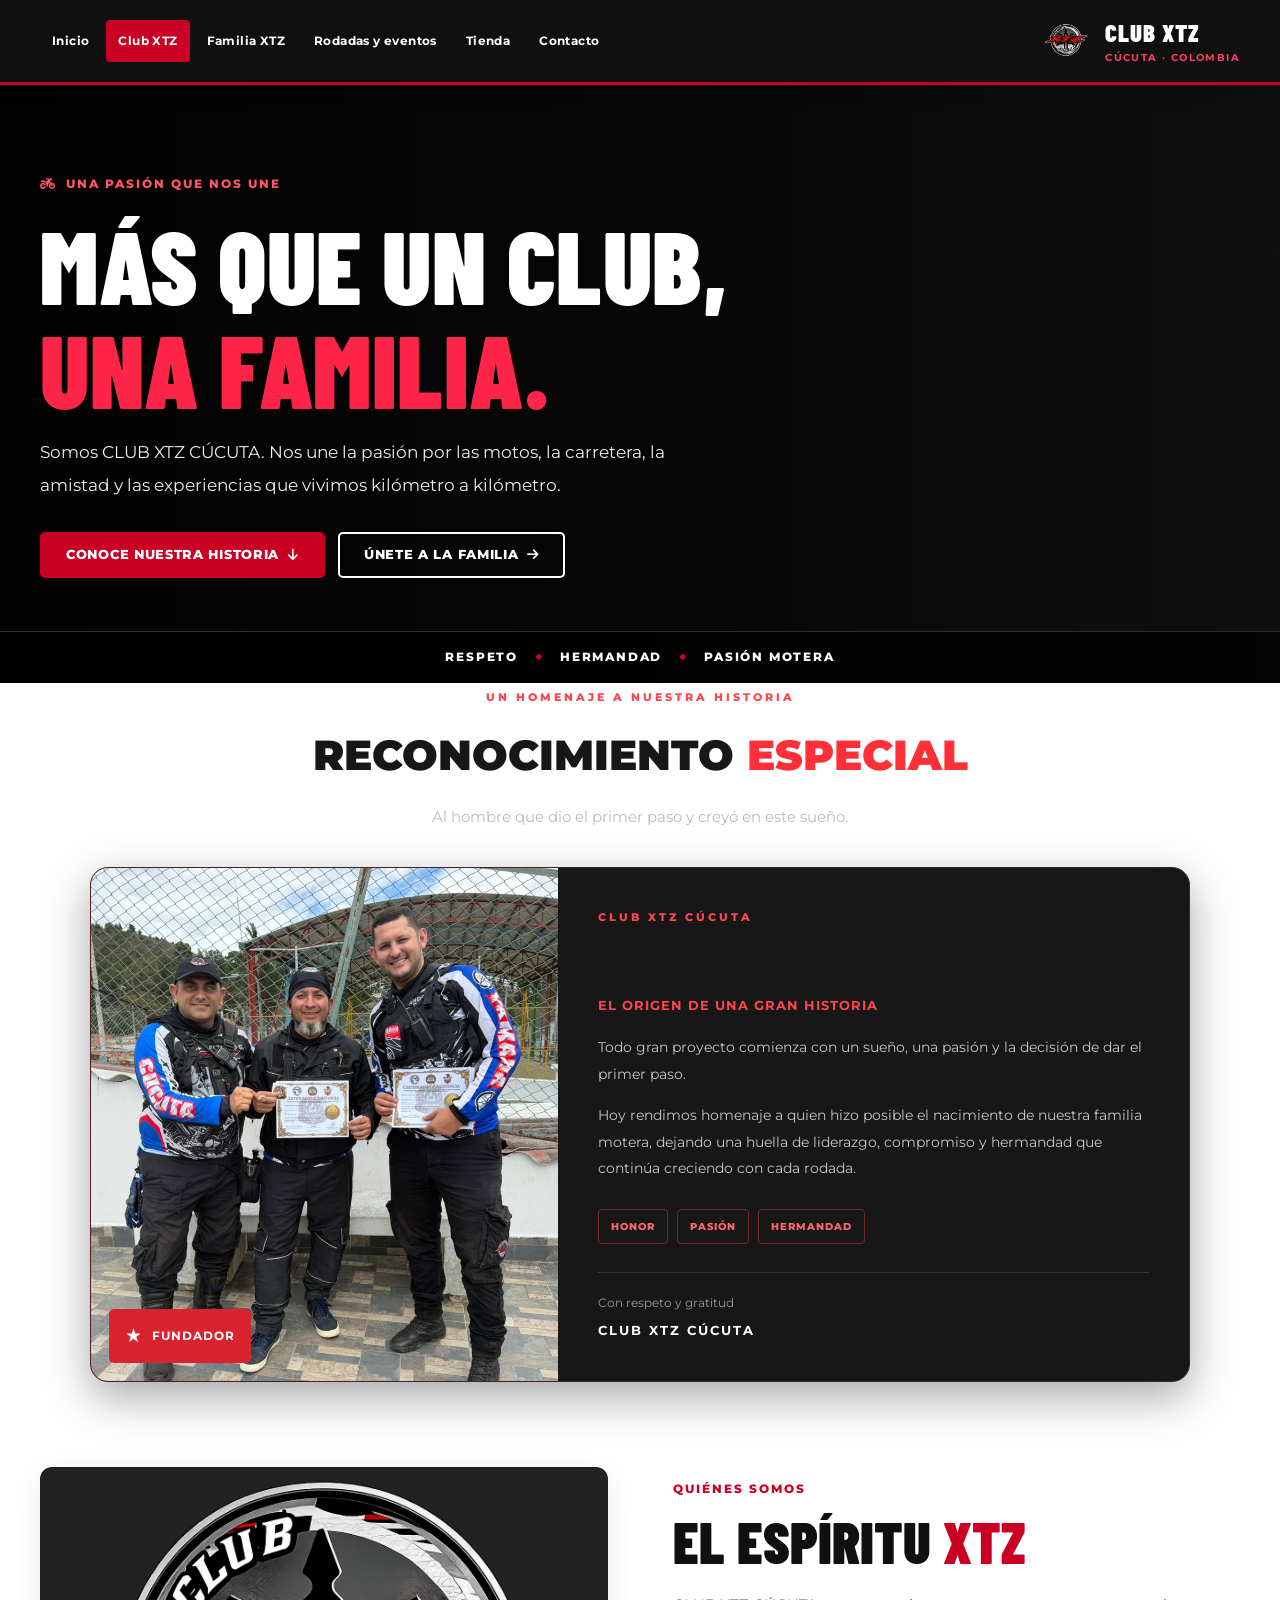
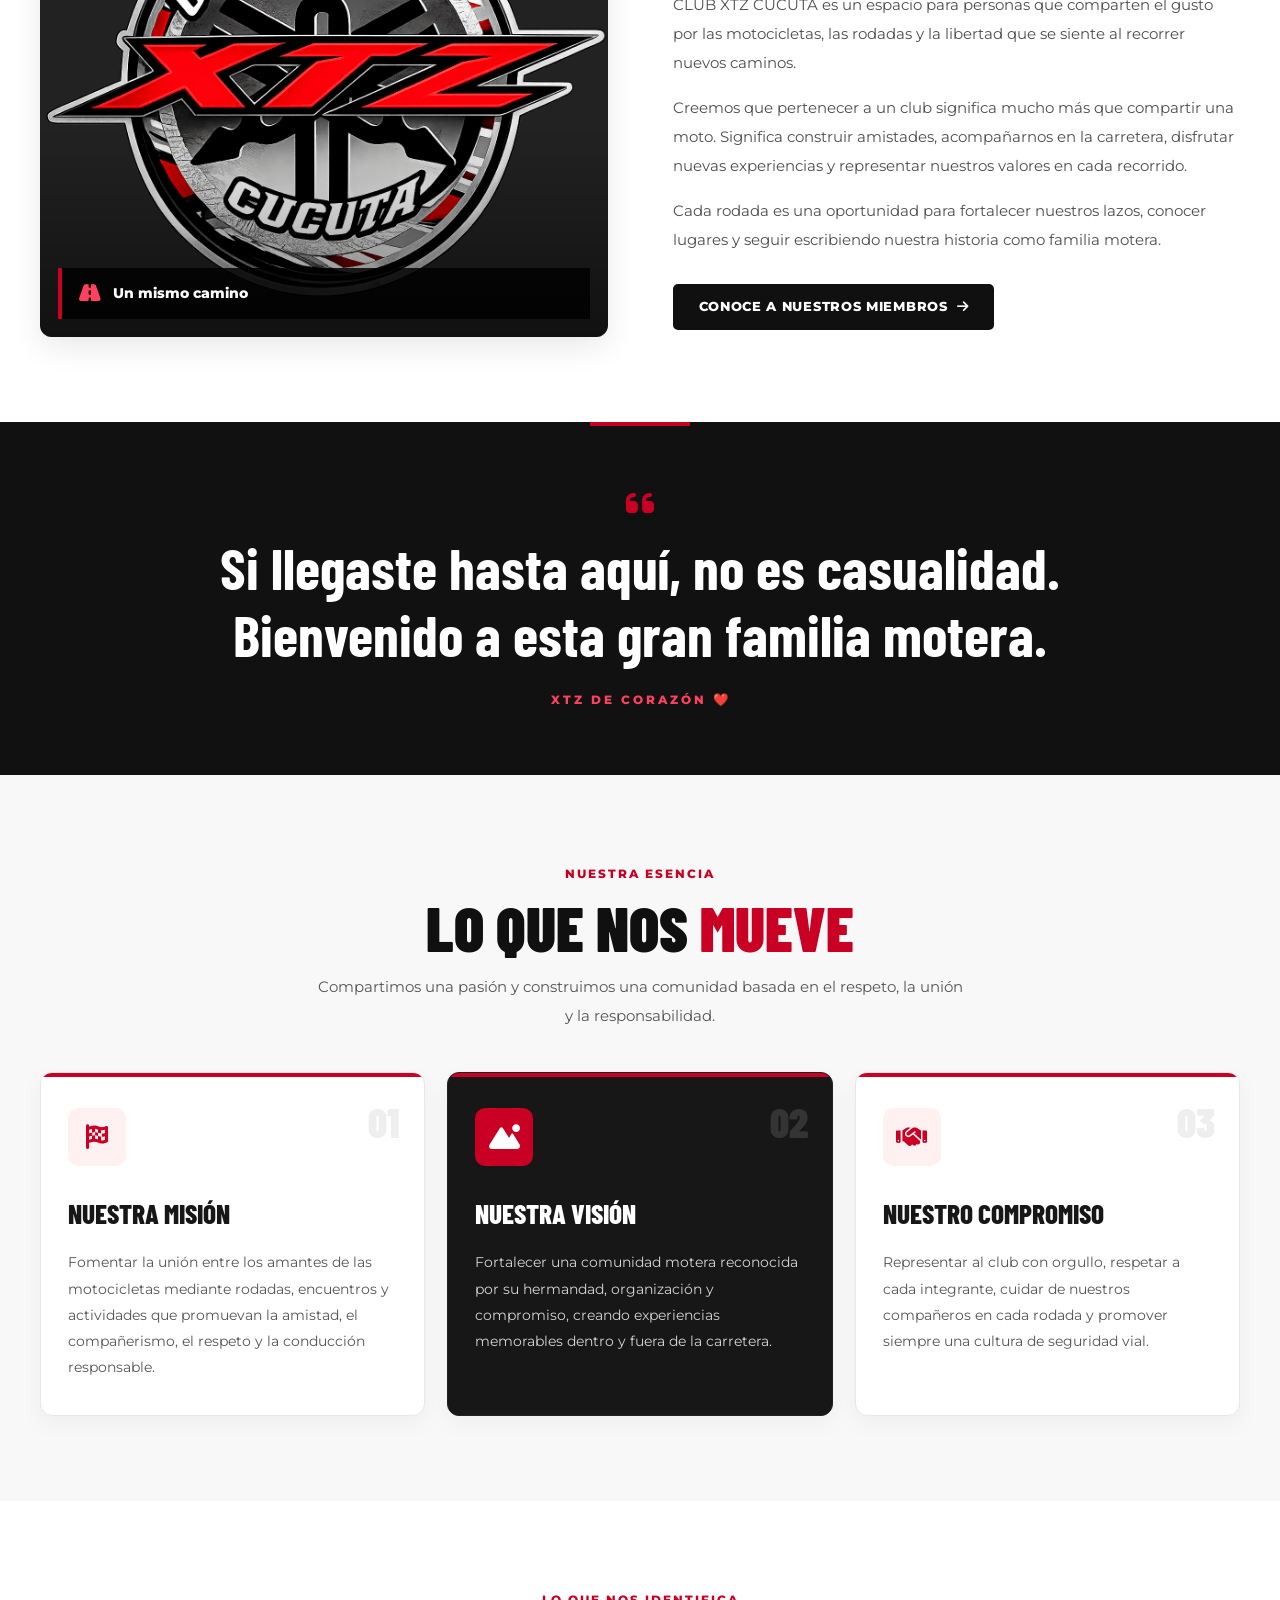
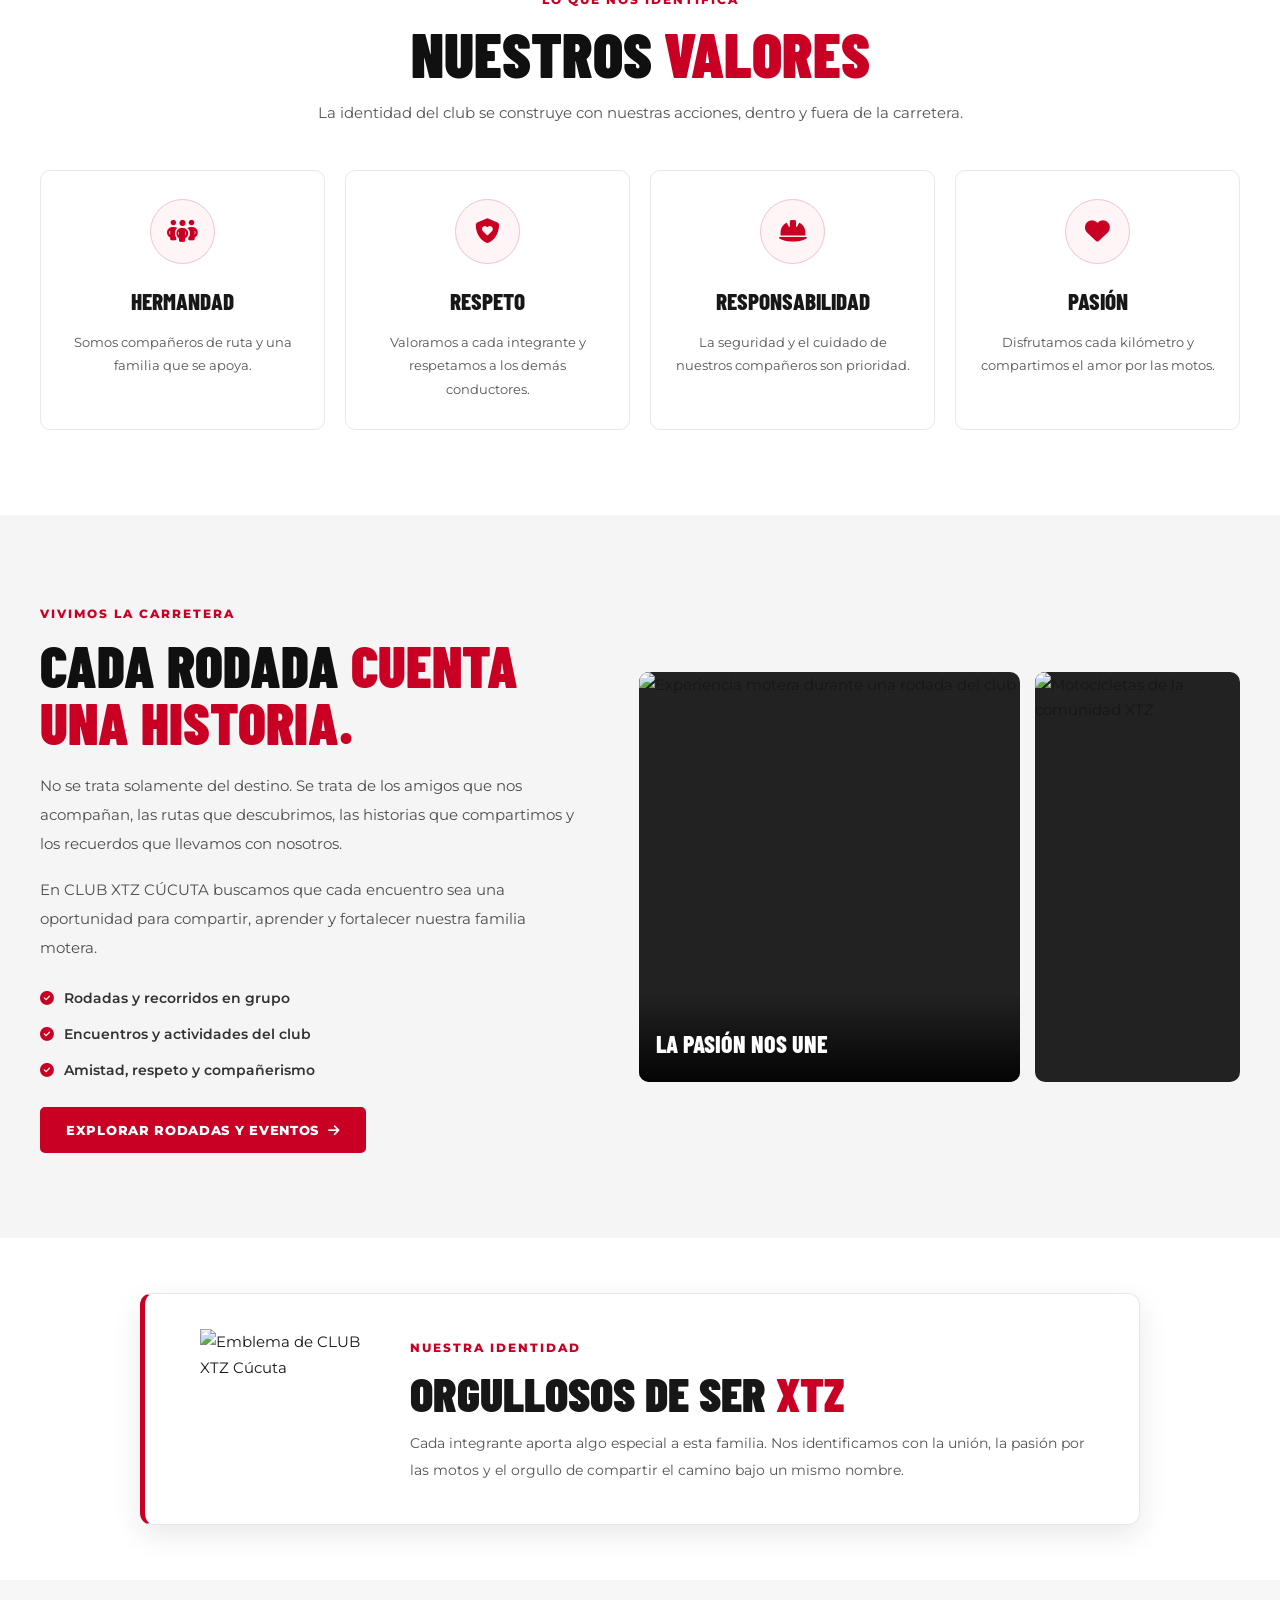
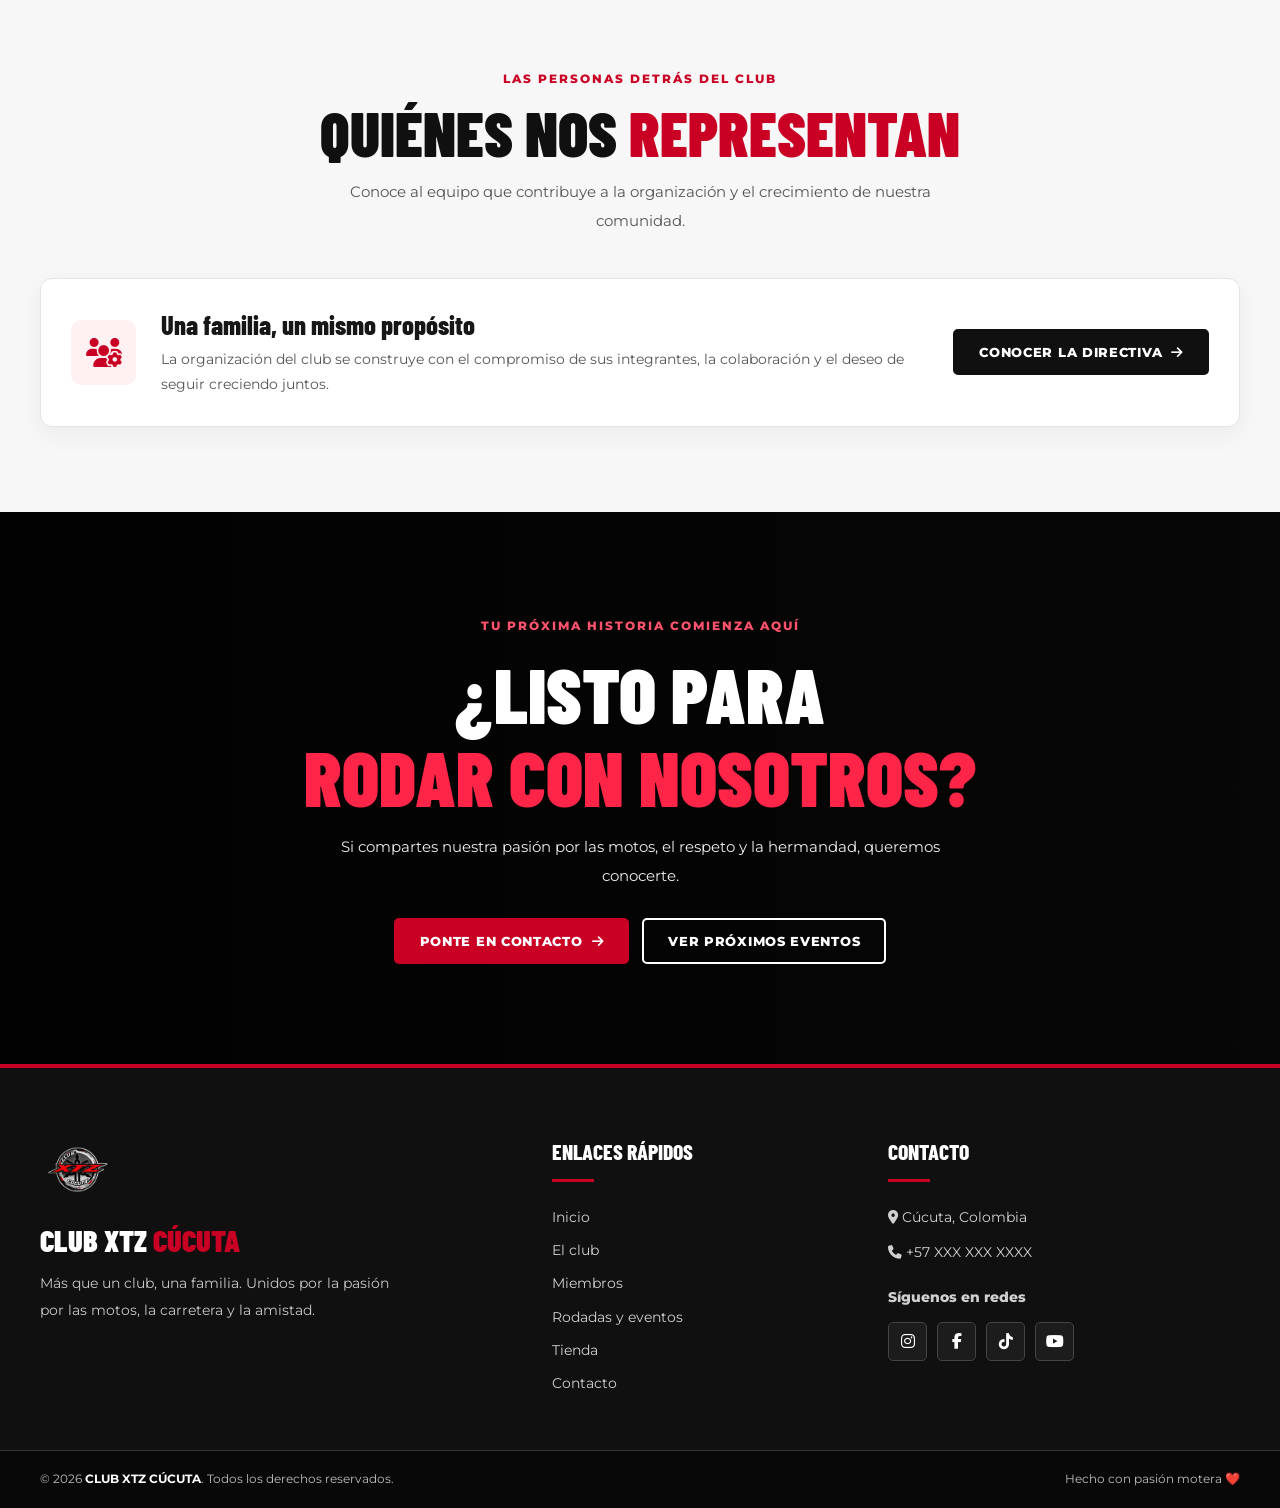
==== commit 2850de6a: "Update clubxtz.html" ====
--- a/clubxtz.html
+++ b/clubxtz.html
@@ -130,7 +130,7 @@
 
             <div class="fundador-foto">
                 <!-- Cambia fundador.jpeg por el nombre real de tu fotografía -->
-                <img src="fundador.jpeg"
+                <img src="imagenes/cacota1.jpeg"
                      alt="Fundador del CLUB XTZ CÚCUTA">
 
                 <div class="fundador-sello">
